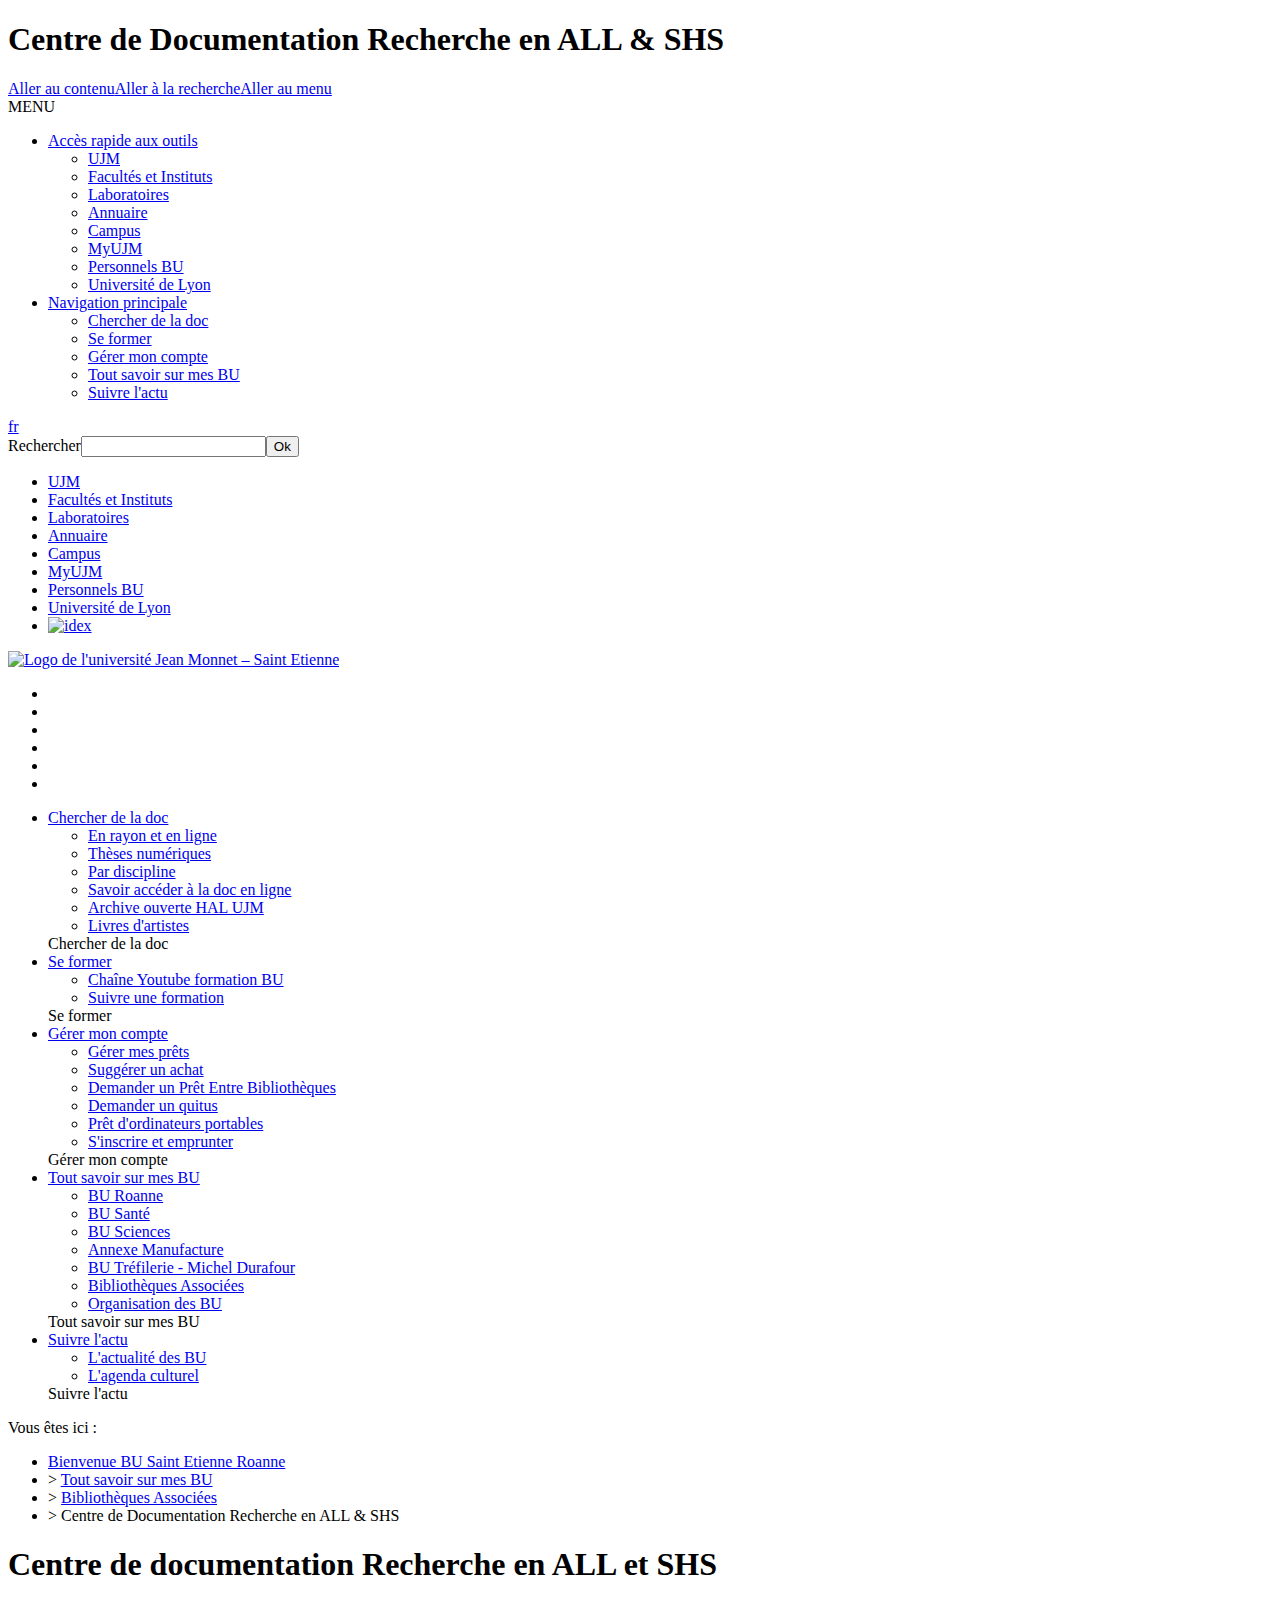
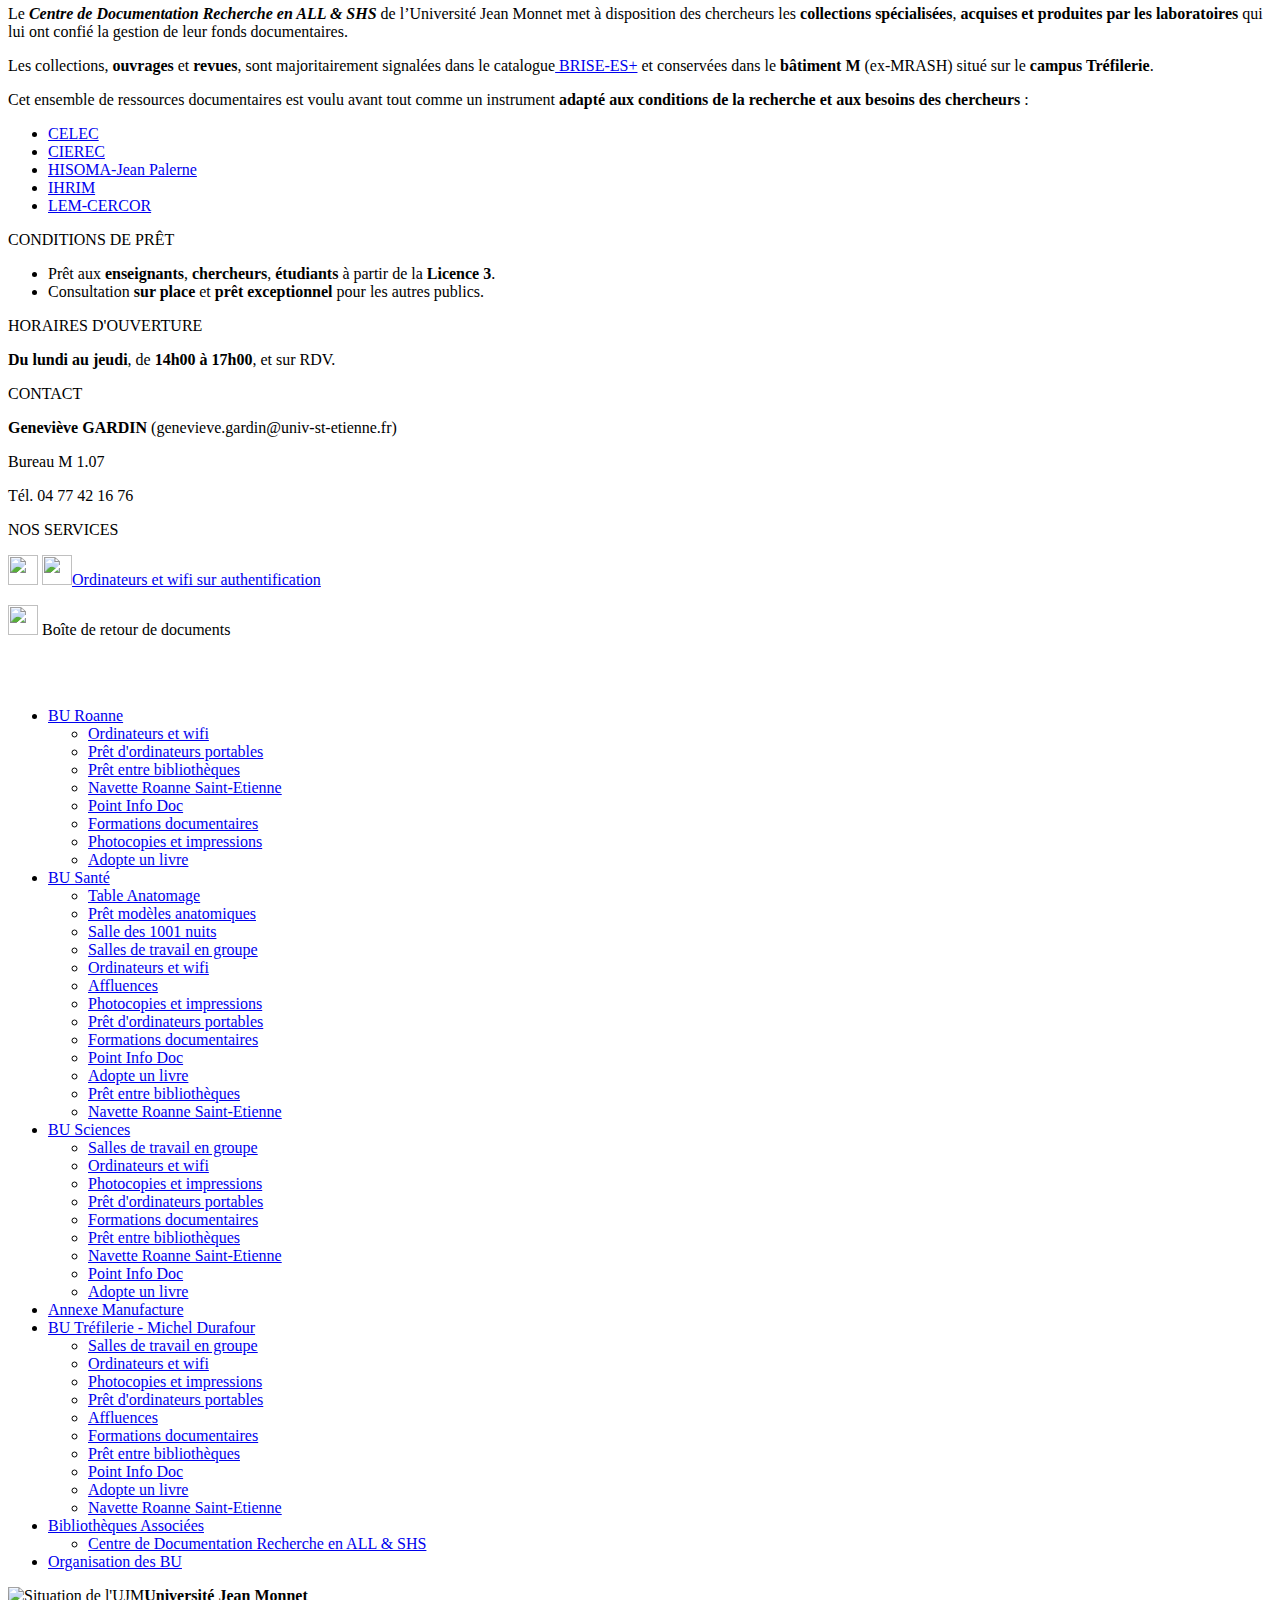
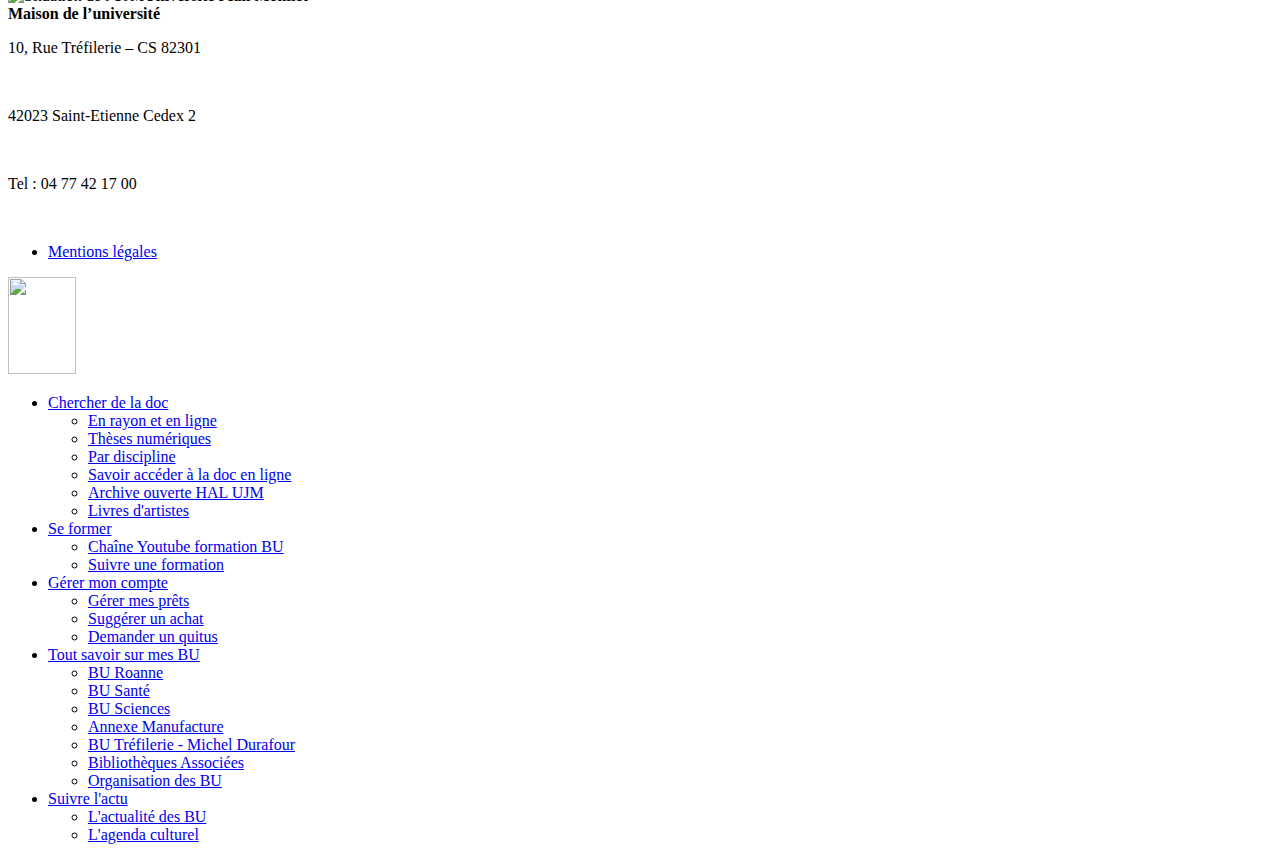
==== projet/DATA/HTML/INFOS-ALL-SHS.html @ ac7e9a43 "ajout repertoire d'extraction des sources HTML" ====
<!DOCTYPE html><html xmlns="http://www.w3.org/1999/xhtml" xml:lang="fr" lang="fr"><head><meta http-equiv="Content-Type" content="text/html; charset=UTF-8" /><meta http-equiv="X-UA-Compatible" content="IE=9" /><meta content="Ametys CMS Open source (http://www.ametys.org)" name="generator" /><link sizes="16x16" href="/skins/bu2017test/resources/img/favicon/favicon-16x16.png" type="image/png" rel="icon" /><link href="/skins/bu2017test/resources/img/favicon/favicon.ico" rel="shortcut icon" /><meta content="IE=9" http-equiv="X-UA-Compatible" /><title>Centre de Documentation Recherche en ALL &amp; SHS  - Universit&eacute; Jean Monnet</title><meta content="Ametys V3" name="author" /><meta content="Ametys V3" name="copyright" /><meta content="fr" name="language" /><meta content="15 days" name="revisit-aftert" /><meta content="width=device-width, initial-scale=1" name="viewport" /><meta content="biblioth&egrave;que universitaire, centre documentation recherche, ALL, SHS, arts, lettres, langues, sciences humaines sociales, CELEC, CIEREC, HISOMA, Jean Palerne, IHRIM, LEM CERCOR" name="subject" /><meta name="DC.subject" content="biblioth&egrave;que universitaire, centre documentation recherche, ALL, SHS, arts, lettres, langues, sciences humaines sociales, CELEC, CIEREC, HISOMA, Jean Palerne, IHRIM, LEM CERCOR" /><meta content="Centre de documentation Recherche en ALL et SHS" name="DC.title" /><meta content="mg79566h#utilisateurs" name="DC.creator" /><meta content="mg79566h#utilisateurs" name="DC.contributor" /><meta content="2019-06-14" name="DC.date" /><meta content="Text" name="DC.type" /><meta content="text/html" name="DC.format" /><meta content="defaultWebContent://46b8426b-6570-4fc9-a2db-ebfe9774d7c8" name="DC.identifier" /><meta content="fr" name="DC.language" /><meta content="fr" name="DC.coverage" /><!----><link href="/_plugins/web/bu2017test/fr/filter/events/rss.xml" title="Flux RSS des actualit&eacute;s du site Ametys, CMS Java Open Source" type="application/rss+xml" rel="alternate" /><link href="/_plugins/web/bu2017test/fr/filter/org.ametys.web.article.RSS/rss.xml" title="Flux RSS des articles du site Ametys, CMS Java Open Source" type="application/rss+xml" rel="alternate" /><!--PIWIK--><noscript><div><img alt="" style="border:0" src="https://piwik.univ-st-etienne.fr/piwik//piwik.php?idsite=67&amp;rec=1" /></div></noscript><link href="/plugins/cms/dublincore/content.rdf?contentId=defaultWebContent://46b8426b-6570-4fc9-a2db-ebfe9774d7c8" rel="meta" /><link type="text/css" rel="stylesheet" href="/_plugins/web/resources-minimized/LTc3MTY2NDYxNw.css" media="screen" /><link type="text/css" rel="stylesheet" href="//fonts.googleapis.com/css?family=Titillium+Web:400,200,200italic,300,300italic,400italic,600,600italic,700,700italic,900" /><link type="text/css" rel="stylesheet" href="/_plugins/web/resources-minimized/LTExODgzMDI4MjI.css" /><link type="text/css" rel="stylesheet" href="/_plugins/web/resources-minimized/LTg5MjQ1Nzc5NQ.css" media="print,handheld,screen" /><script type="text/javascript" src="/_plugins/web/resources-minimized/LTE0MjEwMzA4MzE.js"></script><script type="text/javascript"><!--              	$j = jQuery.noConflict();		// --></script><script type="text/javascript" src="/_plugins/web/resources-minimized/MTI4MTM1MzIxNA.js"></script><script type="text/javascript"><!--                $j(document).ready(function() {                    $j().piroBox_ext({                        piro_speed: 600,                        bg_alpha: 0.5,                        piro_scroll: true,                        prev_label: 'Précédent',                        next_label: 'Suivant',                        close_label: 'Fermer'                    });                });	        // --></script><script type="text/javascript" src="/_plugins/web/resources-minimized/MTkzNzI2NDM0.js"></script><script type="text/javascript"><!--            ametysUser = null;                        // --></script><script type="text/javascript"><!--	       ametysCookieConsentListener = [];	                   		        function ametysCallCookieConsentListener(accept)		        {		            for (var i = 0; i < ametysCookieConsentListener.length; i++)		            {		               ametysCookieConsentListener[i].apply(window, [accept]);		            }		        }		        // --></script><script type="text/javascript" src="/_plugins/web/resources-minimized/LTEyNTY1NzMxODc.js"></script><script type="text/javascript"><!--   					_artStyleUrlCached = "https://scd.univ-st-etienne.fr/skins/bu2017test/resources/";   					contextPath = "";    				// --></script><script type="text/javascript" src="/_plugins/web/resources-minimized/NTU4OTQzMTAz.js"></script><script type="text/javascript"><!--   					var switchMobileDesktopLinkLabel = "Version normale";					var switchMobileMobileLinkLabel = "Version mobile";   				// --></script><script type="text/javascript" src="/_plugins/web/resources-minimized/LTEwNDUwMzYyMw.js"></script><script type="text/javascript"><!--				function waitForWebfonts(fonts, callback) {								    var loadedFonts = 0;				    for(var i = 0, l = fonts.length; i < l; ++i) {				        (function(font) {				            var node = document.createElement('span');				            // Characters that vary significantly among different fonts				            node.innerHTML = 'giItT1WQy@!-/#';				            // Visible - so we can measure it - but not on the screen				            node.style.position      = 'absolute';				            node.style.left          = '-10000px';				            node.style.top           = '-10000px';				            // Large font size makes even subtle changes obvious				            node.style.fontSize      = '300px';				            // Reset any font properties				            node.style.fontFamily    = 'sans-serif';				            node.style.fontVariant   = 'normal';				            node.style.fontStyle     = 'normal';				            node.style.fontWeight    = 'normal';				            node.style.letterSpacing = '0';				            document.body.appendChild(node);								            // Remember width with no applied web font				            var width = node.offsetWidth;								            node.style.fontFamily = font;								            var interval;				            function checkFont() {				                // Compare current width with original width				                if(node && node.offsetWidth != width) {				                    ++loadedFonts;				                    node.parentNode.removeChild(node);				                    node = null;				                }								                // If all fonts have been loaded				                if(loadedFonts >= fonts.length) {				                    if(interval) {				                        clearInterval(interval);				                    }				                    if(loadedFonts == fonts.length) {				                        callback();				                        return true;				                    }				                }				            };								            if(!checkFont()) {				                interval = setInterval(checkFont, 50);				            }				        })(fonts[i]);				    }				};								$j(document).ready(function(){					waitForWebfonts(["Titillium Web"], function() { window.setTimeout("trunkText()", 1); });										trunkText();										$j(document).on("click", function(){						$j("#nav_mobile").hide();					})					$j("#header_top .burger").on("click", function(event){						event.stopPropagation();						$j("#nav_mobile").toggle();					})					$j("#nav_mobile > ul > li").on("click", function(event){						event.stopPropagation();						$j("#nav_mobile > ul > li > ul").removeClass("selected");						$j(event.target).next("ul").addClass("selected")						$j("#nav_mobile > ul > li > ul:not(.selected)").hide();						$j(event.target).next("ul").toggle();					})				});				$j(window).resize(function(){					trunkText();				});				function trunkText()				{					$j(".trunk1").trunk8({lines: 1, fill:"..."});					$j(".trunk2").trunk8({lines: 2, fill:"..."});					$j(".trunk3").trunk8({lines: 3, fill:"..."});					$j(".trunk4").trunk8({lines: 4, fill:"..."});					//$j(".trunk5").trunk8({lines: 5, fill:"..."});					$j(".trunk6").trunk8({lines: 6, fill:"..."});					$j(".trunk8").trunk8({lines: 8, fill:"..."});										$j(".sidebar h2 span.content-title").trunk8({lines: 1, fill:"..."});					$j(".sidebar h2 span.service-title").trunk8({lines: 1, fill:"..."});				}					// --></script><script type="text/javascript" src="/_plugins/web/resources-minimized/LTEyMDMxNjYzODU.js"></script><script type="text/javascript"><!--			$j().ready(function() { $j("#search-field-15542909693454499").placeholder(); });		// --></script><script type="text/javascript"><!--			$j().ready(function() 			{				function parseXML(data) 				{					var results = [];					var branches = $j(data).find('item');					$j(branches).each(function() {					  var text = $j.trim($j(this).text());					  results[results.length] = {'data': [text, text], 'result': text, 'value': text};					});					return results;				}									$j("#search-field-15542909693454499").autocomplete({					source: function(request, response) {								$j.ajax({ url: "/plugins/web/service/search/auto-completion/bu2017test/fr.xml?q=" + request.term, 									  dataType: "xml",									  success: function(xmlResponse) { response(parseXML (xmlResponse)); } });							},					minLength: 2,					delay: 500				});			});		// --></script><script type="text/javascript" src="/_plugins/web/resources-minimized/MTY3MTk4ODQwMQ.js"></script><script type="text/javascript"><!--            $j().ready(function()            {                var hlRegexp = new RegExp('[\?\&]search-keywords=([^\?\&#;]+)', 'i');                var result = hlRegexp.exec(location.search);                if (result != null && result.length > 1)                {                    var keywords = result[1].split(',');                    for (var x = 0; x < keywords.length; x++)                    {                        if (keywords[x] != '')                        {                                                    $j('#ametys-cms-zone-default').highlight($j.trim(keywords[x]));                                                    $j('#ametys-cms-zone-sidebar').highlight($j.trim(keywords[x]));                                                    $j('#ametys-cms-zone-sidebar-inherit').highlight($j.trim(keywords[x]));                                                 }                    }                }            });        // --></script><script type="text/javascript"><!--                                ametysCookieConsentListener.push(function(accept) {                    if (accept)                    {		                var gaProperty = 'UA-142510949-4';		                		                (function(i,s,o,g,r,a,m){i['GoogleAnalyticsObject']=r;i[r]=i[r]||function(){						(i[r].q=i[r].q||[]).push(arguments)},i[r].l=1*new Date();a=s.createElement(o),						m=s.getElementsByTagName(o)[0];a.async=1;a.src=g;m.parentNode.insertBefore(a,m)						})(window,document,'script','//www.google-analytics.com/analytics.js','ga');												ga('create', gaProperty, 'auto');						ga('send', 'pageview');                    }                    else                    {                        // Delete Google Analytics cookies                            var cookieNames = ["__utma","__utmb","__utmc","__utmt","__utmv","__utmz","_ga","_gat"];                        for (var i=0; i<cookieNames.length; i++)                        {                            $j.removeCookie(cookieNames[i], { path: '' || '/'});                        }                    }                });            // --></script><script type="text/javascript"><!--			      var _paq = _paq || [];			      			      ametysCookieConsentListener.push(function(accept) {                    if (accept)                    {                        _paq.push(["setDocumentTitle", document.domain + "/" + document.title]);                        _paq.push(['setConsentGiven']);	                  (function() {	                    var u=(("https:" == document.location.protocol) ? "https://" : "http://") + "piwik.univ-st-etienne.fr/piwik//";	                    _paq.push(["setTrackerUrl", u+"piwik.php"]);	                    	                    var searchTracking = false;	                    	                        var searchKeyword = "";	                        if (searchKeyword != '')	                        {	                            // Internal search tracking on a search result page	                            _paq.push(["trackSiteSearch", searchKeyword, false, false]);	                            searchTracking = true;	                        }	                    	                    	                    if (!searchTracking)	                    {	                        _paq.push(["trackPageView"]);	                    }	                    _paq.push(["enableLinkTracking"]);	                    _paq.push(["setSiteId", "67"]);	                    var d=document, g=d.createElement("script"), s=d.getElementsByTagName("script")[0]; g.type="text/javascript";	                    g.defer=true; g.async=true; g.src=u+"piwik.js"; s.parentNode.insertBefore(g,s);	                  })();	                    }	                    else	                    {	                        _paq.push(['forgetConsentGiven']);	                    }	                });			      			// --></script></head><body><h1 class="hidden-L">Centre de Documentation Recherche en ALL &amp; SHS </h1><div class="art-page-wai-links" id="art-page-wai-links"><a href="#content">Aller au contenu</a><a href="#search">Aller &agrave; la recherche</a><a href="#menu">Aller au menu</a></div><div id="header"><div id="header_top"><div class="container"><div class="burger visible-xs visible-sm">MENU<div id="nav_mobile"><ul><li class="picto-acces-rapide"><a href="#">Acc&egrave;s rapide aux outils</a><ul><li><a href="/fr/liens-haut-de-page/ujm.html" class="bold">UJM</a></li><li><a href="/fr/liens-haut-de-page/facultes-et-instituts.html" class="bold">Facult&eacute;s et Instituts</a></li><li><a href="/fr/liens-haut-de-page/laboratoires.html" class="bold">Laboratoires</a></li><li><a href="/fr/liens-haut-de-page/annuaire.html" class="bold">Annuaire</a></li><li><a href="/fr/liens-haut-de-page/campus.html" class="bold">Campus</a></li><li><a href="/fr/liens-haut-de-page/myujm.html" class="bold">MyUJM</a></li><li><a href="/fr/liens-haut-de-page/personnels-bu.html" class="bold">Personnels BU</a></li><li><a href="/fr/liens-haut-de-page/universite-de-lyon.html" class="bold">Universit&eacute; de Lyon</a></li></ul></li><li class="picto-nav hidden-sm"><a href="#">Navigation principale</a><ul class="art-hmenu"><li class=""><a href="/fr/chercher-de-la-doc.html">Chercher de la doc</a></li><li class=""><a href="/fr/se-former.html">Se former</a></li><li class=""><a href="/fr/gerer-mon-compte.html">G&eacute;rer mon compte</a></li><li class="active" title="(Rubrique active)"><a href="/fr/tout-savoir-sur-mes-bu.html">Tout savoir sur mes BU</a></li><li class=""><a href="/fr/suivre-l-actu.html">Suivre l&#039;actu</a></li></ul></li></ul></div></div><div class="selecteur_langues"><a href="/fr/index.html">fr</a></div><div class="search"><a name="search"></a><form method="post" action="/fr/rechercher.html" class="art-hmenu-form"><div><label class="hidden-L" for="search-field-15542909693454499">Rechercher</label><input title="Saisissez le mots-clefs pour lancer la recherche" id="search-field-15542909693454499" name="textfield" class="input-text" type="text" /><script type="text/javascript"><!--		    			$j('#search-field-15542909693454499').attr('placeholder', "Rechercher");		    		// --></script><input name="submit-form" type="hidden" /><input class="picto-loupe" value="Ok" name="" type="submit" /></div></form></div><div class="direct-access visible-md visible-lg"><ul><li><a href="/fr/liens-haut-de-page/ujm.html" class="bold">UJM</a></li><li><a href="/fr/liens-haut-de-page/facultes-et-instituts.html" class="bold">Facult&eacute;s et Instituts</a></li><li><a href="/fr/liens-haut-de-page/laboratoires.html" class="bold">Laboratoires</a></li><li><a href="/fr/liens-haut-de-page/annuaire.html" class="bold">Annuaire</a></li><li><a href="/fr/liens-haut-de-page/campus.html" class="bold">Campus</a></li><li><a href="/fr/liens-haut-de-page/myujm.html" class="bold">MyUJM</a></li><li><a href="/fr/liens-haut-de-page/personnels-bu.html" class="bold">Personnels BU</a></li><li><a href="/fr/liens-haut-de-page/universite-de-lyon.html" class="bold">Universit&eacute; de Lyon</a></li><li><a href="https://idexlyon.universite-lyon.fr/" target="_blank"><img src="/skins/bu2017test/resources/img/idex.png" alt="idex" id="idex" /></a></li></ul></div></div></div><div class="header_bottom hidden-xs"><div class="container"><a id="logo2" title="" href="/fr/index.html"><img height="89" width="179" alt="Logo de l&#039;université Jean Monnet &ndash; Saint Etienne" src="/skins/bu2017test/resources//img/logo.png" /></a><ul id="social"><li><a target="_blank" class="picto_facebook" title="Facebook" href="/fr/reseaux-sociaux/facebook.html"></a></li><li><a target="_blank" class="picto_twitter" title="Twitter" href="/fr/reseaux-sociaux/twitter.html"></a></li><li><a target="_blank" class="picto_youtube" title="YouTube" href="/fr/reseaux-sociaux/youtube.html"></a></li><li><a target="_blank" class="picto_instagram" title="Instagram" href="/fr/reseaux-sociaux/instagram.html"></a></li><li><a target="_blank" class="picto_blogbuster" title="Blogbuster" href="/fr/reseaux-sociaux/blogbuster.html"></a></li><li><a target="_blank" class="picto_contact" title="Contact" href="/fr/reseaux-sociaux/contacts.html"></a></li></ul><div class="nav menu-classique" id="ent-nav"><ul class="art-hmenu"><li class=""><a href="/fr/chercher-de-la-doc.html">Chercher de la doc</a><div class="submenu"><ul class="first-column"><li><a href="/fr/chercher-de-la-doc/en-rayon-et-en-ligne.html">En rayon et en ligne</a></li><li><a href="/fr/chercher-de-la-doc/theses-numeriques-1.html">Th&egrave;ses num&eacute;riques</a></li><li><a href="/fr/chercher-de-la-doc/par-discipline-2.html">Par discipline</a></li></ul><ul><li><a href="/fr/chercher-de-la-doc/savoir-acceder-a-la-doc-en-ligne.html">Savoir acc&eacute;der &agrave; la doc en ligne</a></li><li><a href="/fr/chercher-de-la-doc/archive-ouverte-hal-ujm.html">Archive ouverte HAL UJM</a></li><li><a href="/fr/chercher-de-la-doc/livres-d-artistes.html">Livres d&#039;artistes</a></li></ul><span>Chercher de la doc</span></div></li><li class=""><a href="/fr/se-former.html">Se former</a><div class="submenu"><ul class="first-column"><li><a href="/fr/se-former/chaine-youtube-formation-bu.html">Cha&icirc;ne Youtube formation BU</a></li></ul><ul><li><a href="/fr/se-former/suivre-une-formation.html">Suivre une formation</a></li></ul><span>Se former</span></div></li><li class=""><a href="/fr/gerer-mon-compte.html">G&eacute;rer mon compte</a><div class="submenu"><ul class="first-column"><li><a href="/fr/gerer-mon-compte/gerer-mes-prets-1.html">G&eacute;rer mes pr&ecirc;ts</a></li><li><a href="/fr/gerer-mon-compte/suggerer-un-achat.html">Sugg&eacute;rer un achat</a></li><li><a href="/fr/gerer-mon-compte/demander-un-pret-entre-bibliotheques.html">Demander un Pr&ecirc;t Entre Biblioth&egrave;ques</a></li></ul><ul><li><a href="/fr/gerer-mon-compte/demander-un-quitus.html">Demander un quitus</a></li><li><a href="/fr/gerer-mon-compte/pret-d-ordinateurs-portables.html">Pr&ecirc;t d&#039;ordinateurs portables</a></li><li><a href="/fr/gerer-mon-compte/s-inscrire-et-emprunter.html">S&#039;inscrire et emprunter</a></li></ul><span>G&eacute;rer mon compte</span></div></li><li class="active" title="(Rubrique active)"><a href="/fr/tout-savoir-sur-mes-bu.html">Tout savoir sur mes BU</a><div class="submenu"><ul class="first-column"><li><a href="/fr/tout-savoir-sur-mes-bu/bu-roanne.html">BU Roanne</a></li><li><a href="/fr/tout-savoir-sur-mes-bu/bu-sante.html">BU Sant&eacute;</a></li><li><a href="/fr/tout-savoir-sur-mes-bu/bu-sciences.html">BU Sciences</a></li><li><a href="/fr/tout-savoir-sur-mes-bu/annexe-manufacture.html">Annexe Manufacture</a></li></ul><ul><li><a href="/fr/tout-savoir-sur-mes-bu/bu-trefilerie.html">BU Tr&eacute;filerie - Michel Durafour</a></li><li><a href="/fr/tout-savoir-sur-mes-bu/bibliotheques-associees.html">Biblioth&egrave;ques Associ&eacute;es</a></li><li><a href="/fr/tout-savoir-sur-mes-bu/organisation-des-bu.html">Organisation des BU</a></li></ul><span>Tout savoir sur mes BU</span></div></li><li class=""><a href="/fr/suivre-l-actu.html">Suivre l&#039;actu</a><div class="submenu"><ul class="first-column"><li><a href="/fr/suivre-l-actu/l-actualite-des-bu.html">L&#039;actualit&eacute; des BU</a></li></ul><ul><li><a href="/fr/suivre-l-actu/l-agenda-culturel.html">L&#039;agenda culturel</a></li></ul><span>Suivre l&#039;actu</span></div></li></ul></div></div></div></div><div id="main-content"><div class="container"><div class="breadcrumb"><a name="breadcrumb"></a><span class="breadcrumb-header -invisible">Vous &ecirc;tes ici :</span><ul><li class="first" itemscope="itemscope" itemtype="http://data-vocabulary.org/Breadcrumb"><a href="/fr/index.html" itemprop="url"><span itemprop="title">Bienvenue BU Saint Etienne Roanne</span></a></li><li itemscope="itemscope" itemtype="http://data-vocabulary.org/Breadcrumb"> &gt; <a class="home" href="/fr/tout-savoir-sur-mes-bu.html" itemprop="url"><span itemprop="title">Tout savoir sur mes BU</span></a></li><li itemscope="itemscope" itemtype="http://data-vocabulary.org/Breadcrumb"> &gt; <a class="home" href="/fr/tout-savoir-sur-mes-bu/bibliotheques-associees.html" itemprop="url"><span itemprop="title">Biblioth&egrave;ques Associ&eacute;es</span></a></li><li itemscope="itemscope" itemtype="http://data-vocabulary.org/Breadcrumb" class="current"> &gt; <span itemprop="title">Centre de Documentation Recherche en ALL &amp; SHS </span></li></ul></div><div class="clearfix"><div class="central-column"><div id="ametys-cms-zone-default"><div data-ametys-zone-level="1" id="ametys-cms-zone-default-item-N10078" class="first last"><div class="ametys-cms-content news view-main wrapper"><h1 class="art-postheader"><span class="content-title summary">Centre de documentation Recherche en ALL et SHS</span></h1><div class="content-richtext-start"><!--empty--></div><p>Le <strong><em>Centre de Documentation Recherche en ALL &amp; SHS</em></strong> de l&rsquo;Universit&eacute; Jean Monnet met &agrave; disposition des chercheurs les <strong>collections sp&eacute;cialis&eacute;es</strong>, <strong>acquises et produites par les laboratoires</strong> qui lui ont confi&eacute; la gestion de leur fonds documentaires.</p><p>Les collections, <strong>ouvrages</strong> et <strong>revues</strong>, sont majoritairement signal&eacute;es dans le catalogue<a href="https://catalogue-brisees.univ-st-etienne.fr/accueil.html" class="external" target="_blank"> BRISE-ES+</a> et conserv&eacute;es dans le <strong>b&acirc;timent M</strong> (ex-MRASH) situ&eacute; sur le <strong>campus Tr&eacute;filerie</strong>.</p><p>Cet ensemble de ressources documentaires est voulu avant tout comme un instrument <strong>adapt&eacute; aux conditions de la recherche</strong> <strong>et aux besoins des chercheurs</strong>&nbsp;:</p><ul class="disc"><li><a href="https://www.univ-st-etienne.fr/fr/celec/presentation-1/centre-de-documentation.html" class="external">CELEC</a></li><li><a href="https://www.univ-st-etienne.fr/fr/cierec.html" class="external" target="_blank">CIEREC</a></li><li><a href="https://www.univ-st-etienne.fr/fr/hisoma/bibliotheque.html" class="external" target="_blank">HISOMA-Jean Palerne</a></li><li><a href="https://www.univ-st-etienne.fr/fr/ihrim/bibliotheque.html" class="external" target="_blank">IHRIM</a></li><li><a href="https://www.univ-st-etienne.fr/fr/lem-cercor/ressources-documentaires/bibliotheque.html" class="external" target="_blank">LEM-CERCOR</a></li></ul><p class="margin-color">CONDITIONS DE PR&Ecirc;T</p><ul class="disc"><li>Pr&ecirc;t aux <strong>enseignants</strong>, <strong>chercheurs</strong>, <strong>&eacute;tudiants</strong> &agrave; partir de la <strong>Licence 3</strong>.</li><li>Consultation <strong>sur place</strong> et <strong>pr&ecirc;t exceptionnel</strong> pour les autres publics.</li></ul><p class="margin-color">HORAIRES D&#039;OUVERTURE</p><p><strong>Du</strong> <strong>lundi au jeudi</strong>, de <strong>14h00 &agrave; 17h00</strong>, et sur RDV.</p><p class="margin-color">CONTACT</p><p style="text-align:left;"><a id="M025959598560528208" class="mailto"><strong>Genevi&egrave;ve GARDIN</strong> <span id="M6071042976058895"> (genevieve.gardin<span style="position: absolute; left: -1000px; top: -1000px;"> </span>@<span style="position: absolute; left: -1000px; top: -1000px;"> </span>univ-st-etienne.fr)</span></a><script type="text/javascript"><!--	    	    	var a = document.createElement('a');	    	var div = document.getElementById('M025959598560528208');	    	div.parentNode.insertBefore(a, div);	    		    	while (div.childNodes.length > 1)	    	{	    		a.appendChild(div.childNodes[0]);	    	}	    		    	div.parentNode.removeChild(div);	    				var M17405232493797562="genevieve.gardin";			M17405232493797562 +="@";			M17405232493797562 +="univ-st-etienne.fr";												a.setAttribute('href', 'mailto:' + M17405232493797562);							a.setAttribute('class', 'mailto');						// --></script></p><p style="text-align:left;">Bureau M 1.07</p><p style="text-align:left;">T&eacute;l. 04 77 42 16 76</p><p class="margin-color" style="text-align:left;">NOS SERVICES</p><p style="text-align:left;"><span class="image-wrapper simple" style="display: inline-block; text-align: center"><img src="/_contents-images/ametys-internal%253Asites/bu2017test/ametys-internal%253Acontents/centre-de-documentation-recherche-en-all-shs-article/_metadata/content/_data/ordi.jpg_30x30.jpg_30x30" alt="" width="30" height="30" /></span> <span class="image-wrapper simple" style="display: inline-block; text-align: center"><img src="/_contents-images/ametys-internal%253Asites/bu2017test/ametys-internal%253Acontents/centre-de-documentation-recherche-en-all-shs-article/_metadata/content/_data/wifi.jpg_30x30.jpg_30x30" alt="" width="30" height="30" /></span><a href="/fr/tout-savoir-sur-mes-bu/bu-trefilerie/ordinateurs-et-wifi.html" class="simple">Ordinateurs et wifi sur authentification</a></p><p style="text-align:left;"><span class="image-wrapper simple" style="display: inline-block; text-align: center"><img src="/_contents-images/ametys-internal%253Asites/bu2017test/ametys-internal%253Acontents/centre-de-documentation-recherche-en-all-shs-article/_metadata/content/_data/Picto_boiteretour30x30.jpg_30x30" alt="" width="30" height="30" /></span> Bo&icirc;te de retour de documents</p><div class="content-richtext-end"><!--empty--></div><div class="clear-B"><!--empty--></div><div align="right" id="art_sharethis"><script type="text/javascript"><!--			var switchTo5x=true; // Multi Post			$j(document).ready(function() 			{				var baseUrl = document.location.protocol == 'https:' ? 'https://ws.' : 'http://w.';				$j.getScript(baseUrl + "sharethis.com/button/buttons.js", function(data, textStatus) {stLight.options({publisher:'7fcfec1e-16ef-41a0-8902-67b9f511c6ba'}); });			});		// --></script><script type="text/javascript"><!--document.write("<span class='st_twitter'></span>");document.write("<span class='st_facebook'></span>");document.write("<span class='st_linkedin'></span>");document.write("<span class='st_googleplus'></span>");document.write("<span class='st_pinterest'></span>");document.write("<span class='st_email'></span>");document.write("<span class='st_sharethis'></span>");// --></script></div><br /><br /></div></div></div></div><div class="sidebar"><div class="vertical-menu"><a name="vertical-menu"></a><ul class="art-"><li><a href="/fr/tout-savoir-sur-mes-bu/bu-roanne.html"><span class="trunk1">BU Roanne</span></a><ul><li><a href="/fr/tout-savoir-sur-mes-bu/bu-roanne/ordinateurs-et-wifi.html">Ordinateurs et wifi</a></li><li><a href="/fr/tout-savoir-sur-mes-bu/bu-roanne/pret-d-ordinateurs-portables.html">Pr&ecirc;t d&#039;ordinateurs portables</a></li><li><a href="/fr/tout-savoir-sur-mes-bu/bu-roanne/pret-entre-bibliotheques.html">Pr&ecirc;t entre biblioth&egrave;ques</a></li><li><a href="/fr/tout-savoir-sur-mes-bu/bu-roanne/navette-roanne-saint-etienne.html">Navette Roanne Saint-Etienne</a></li><li><a href="/fr/tout-savoir-sur-mes-bu/bu-roanne/point-info-doc.html">Point Info Doc</a></li><li><a href="/fr/tout-savoir-sur-mes-bu/bu-roanne/formations-documentaires.html">Formations documentaires</a></li><li><a href="/fr/tout-savoir-sur-mes-bu/bu-roanne/photocopies-et-impressions.html">Photocopies et impressions</a></li><li><a href="/fr/tout-savoir-sur-mes-bu/bu-roanne/adopte-un-livre.html">Adopte un livre</a></li></ul></li><li><a href="/fr/tout-savoir-sur-mes-bu/bu-sante.html"><span class="trunk1">BU Sant&eacute;</span></a><ul><li><a href="/fr/tout-savoir-sur-mes-bu/bu-sante/table-anatomage.html">Table Anatomage</a></li><li><a href="/fr/tout-savoir-sur-mes-bu/bu-sante/pret-modeles-anatomiques.html">Pr&ecirc;t mod&egrave;les anatomiques</a></li><li><a href="/fr/tout-savoir-sur-mes-bu/bu-sante/salle-des-1001-nuits.html">Salle des 1001 nuits</a></li><li><a href="/fr/tout-savoir-sur-mes-bu/bu-sante/salles-de-travail-en-groupe-bu-sante.html">Salles de travail en groupe</a></li><li><a href="/fr/tout-savoir-sur-mes-bu/bu-sante/ordinateurs-et-wifi.html">Ordinateurs et wifi</a></li><li><a href="/fr/tout-savoir-sur-mes-bu/bu-sante/affluences.html">Affluences</a></li><li><a href="/fr/tout-savoir-sur-mes-bu/bu-sante/photocopies-et-impressions.html">Photocopies et impressions</a></li><li><a href="/fr/tout-savoir-sur-mes-bu/bu-sante/pret-d-ordinateurs-portables.html">Pr&ecirc;t d&#039;ordinateurs portables</a></li><li><a href="/fr/tout-savoir-sur-mes-bu/bu-sante/formations-documentaires.html">Formations documentaires</a></li><li><a href="/fr/tout-savoir-sur-mes-bu/bu-sante/point-info-doc.html">Point Info Doc</a></li><li><a href="/fr/tout-savoir-sur-mes-bu/bu-sante/adopte-un-livre.html">Adopte un livre</a></li><li><a href="/fr/tout-savoir-sur-mes-bu/bu-sante/pret-entre-bibliotheques.html">Pr&ecirc;t entre biblioth&egrave;ques</a></li><li><a href="/fr/tout-savoir-sur-mes-bu/bu-sante/navette-roanne-saint-etienne.html">Navette Roanne Saint-Etienne</a></li></ul></li><li><a href="/fr/tout-savoir-sur-mes-bu/bu-sciences.html"><span class="trunk1">BU Sciences</span></a><ul><li><a href="/fr/tout-savoir-sur-mes-bu/bu-sciences/salles-de-travail-en-groupe-bu-sciences.html">Salles de travail en groupe</a></li><li><a href="/fr/tout-savoir-sur-mes-bu/bu-sciences/ordinateurs-et-wifi.html">Ordinateurs et wifi</a></li><li><a href="/fr/tout-savoir-sur-mes-bu/bu-sciences/photocopies-et-impressions.html">Photocopies et impressions</a></li><li><a href="/fr/tout-savoir-sur-mes-bu/bu-sciences/pret-d-ordinateurs-portables.html">Pr&ecirc;t d&#039;ordinateurs portables</a></li><li><a href="/fr/tout-savoir-sur-mes-bu/bu-sciences/formations-documentaires.html">Formations documentaires</a></li><li><a href="/fr/tout-savoir-sur-mes-bu/bu-sciences/pret-entre-bibliotheques.html">Pr&ecirc;t entre biblioth&egrave;ques</a></li><li><a href="/fr/tout-savoir-sur-mes-bu/bu-sciences/navette-roanne-saint-etienne.html">Navette Roanne Saint-Etienne</a></li><li><a href="/fr/tout-savoir-sur-mes-bu/bu-sciences/point-info-doc.html">Point Info Doc</a></li><li><a href="/fr/tout-savoir-sur-mes-bu/bu-sciences/adopte-un-livre.html">Adopte un livre</a></li></ul></li><li><a href="/fr/tout-savoir-sur-mes-bu/annexe-manufacture.html"><span class="trunk1">Annexe Manufacture</span></a></li><li><a href="/fr/tout-savoir-sur-mes-bu/bu-trefilerie.html"><span class="trunk1">BU Tr&eacute;filerie - Michel Durafour</span></a><ul><li><a href="/fr/tout-savoir-sur-mes-bu/bu-trefilerie/salles-de-travail-en-groupe.html">Salles de travail en groupe</a></li><li><a href="/fr/tout-savoir-sur-mes-bu/bu-trefilerie/ordinateurs-et-wifi.html">Ordinateurs et wifi</a></li><li><a href="/fr/tout-savoir-sur-mes-bu/bu-trefilerie/photocopies-et-impressions.html">Photocopies et impressions</a></li><li><a href="/fr/tout-savoir-sur-mes-bu/bu-trefilerie/pret-d-ordinateurs-portables.html">Pr&ecirc;t d&#039;ordinateurs portables</a></li><li><a href="/fr/tout-savoir-sur-mes-bu/bu-trefilerie/affluences.html">Affluences</a></li><li><a href="/fr/tout-savoir-sur-mes-bu/bu-trefilerie/formations-documentaires.html">Formations documentaires</a></li><li><a href="/fr/tout-savoir-sur-mes-bu/bu-trefilerie/pret-entre-bibliotheques.html">Pr&ecirc;t entre biblioth&egrave;ques</a></li><li><a href="/fr/tout-savoir-sur-mes-bu/bu-trefilerie/point-info-doc.html">Point Info Doc</a></li><li><a href="/fr/tout-savoir-sur-mes-bu/bu-trefilerie/adopte-un-livre.html">Adopte un livre</a></li><li><a href="/fr/tout-savoir-sur-mes-bu/bu-trefilerie/navette-roanne-saint-etienne.html">Navette Roanne Saint-Etienne</a></li></ul></li><li class="active"><a href="/fr/tout-savoir-sur-mes-bu/bibliotheques-associees.html" class="active" title="(Rubrique active)"><span class="trunk1">Biblioth&egrave;ques Associ&eacute;es</span></a><ul class="active"><li><a href="/fr/tout-savoir-sur-mes-bu/bibliotheques-associees/centre-de-documentation-recherche-en-all-shs.html" class="active">Centre de Documentation Recherche en ALL &amp; SHS </a></li></ul></li><li><a href="/fr/tout-savoir-sur-mes-bu/organisation-des-bu.html"><span class="trunk1">Organisation des BU</span></a></li></ul><div id="ametys-cms-zone-sidebar-inherit"></div><div id="ametys-cms-zone-sidebar"></div></div></div></div></div></div><div class="footer container"><div class="bg_orange"><div class="row"><div class="contact col-sm-5 col-md-12"><p><img alt="Situation de l&#039;UJM" src="/skins/bu2017test/resources/img/carte.png" /><strong>Université Jean Monnet<br />Maison de l&rsquo;université</strong><p>10, Rue Tréfilerie &ndash; CS 82301</p><br /><p>42023 Saint-Etienne Cedex 2</p><br /><p>Tel : 04 77 42 17 00</p><br /></p></div><div class="footer-links col-sm-2 col-md-12"><ul><li><a href="/fr/liens-de-bas-de-page/mentions-legales.html">Mentions l&eacute;gales</a></li></ul></div><div class="logo col-sm-2 col-md-12"><a href="https://www.univ-st-etienne.fr"><img height="97" width="68" alt="" src="/skins/bu2017test/resources/img/logo_footer_ujm.png" /></a></div></div></div><div class="footer-menu visible-md visible-lg footer-menu-img"><a name="menu"></a><ul class="art-hmenu"><li><a href="/fr/chercher-de-la-doc.html">Chercher de la doc</a><ul><li><a href="/fr/chercher-de-la-doc/en-rayon-et-en-ligne.html">En rayon et en ligne</a></li><li><a href="/fr/chercher-de-la-doc/theses-numeriques-1.html">Th&egrave;ses num&eacute;riques</a></li><li><a href="/fr/chercher-de-la-doc/par-discipline-2.html">Par discipline</a></li><li><a href="/fr/chercher-de-la-doc/savoir-acceder-a-la-doc-en-ligne.html">Savoir acc&eacute;der &agrave; la doc en ligne</a></li><li><a href="/fr/chercher-de-la-doc/archive-ouverte-hal-ujm.html">Archive ouverte HAL UJM</a></li><li><a href="/fr/chercher-de-la-doc/livres-d-artistes.html">Livres d&#039;artistes</a></li></ul></li><li><a href="/fr/se-former.html">Se former</a><ul><li><a href="/fr/se-former/chaine-youtube-formation-bu.html">Cha&icirc;ne Youtube formation BU</a></li><li><a href="/fr/se-former/suivre-une-formation.html">Suivre une formation</a></li></ul></li><li><a href="/fr/gerer-mon-compte.html">G&eacute;rer mon compte</a><ul><li><a href="/fr/gerer-mon-compte/gerer-mes-prets-1.html">G&eacute;rer mes pr&ecirc;ts</a></li><li><a href="/fr/gerer-mon-compte/suggerer-un-achat.html">Sugg&eacute;rer un achat</a></li><li><a href="/fr/gerer-mon-compte/demander-un-quitus.html">Demander un quitus</a></li></ul></li><li class="active" title="(Rubrique active)"><a href="/fr/tout-savoir-sur-mes-bu.html">Tout savoir sur mes BU</a><ul><li><a href="/fr/tout-savoir-sur-mes-bu/bu-roanne.html">BU Roanne</a></li><li><a href="/fr/tout-savoir-sur-mes-bu/bu-sante.html">BU Sant&eacute;</a></li><li><a href="/fr/tout-savoir-sur-mes-bu/bu-sciences.html">BU Sciences</a></li><li><a href="/fr/tout-savoir-sur-mes-bu/annexe-manufacture.html">Annexe Manufacture</a></li><li><a href="/fr/tout-savoir-sur-mes-bu/bu-trefilerie.html">BU Tr&eacute;filerie - Michel Durafour</a></li><li><a href="/fr/tout-savoir-sur-mes-bu/bibliotheques-associees.html">Biblioth&egrave;ques Associ&eacute;es</a></li><li><a href="/fr/tout-savoir-sur-mes-bu/organisation-des-bu.html">Organisation des BU</a></li></ul></li><li><a href="/fr/suivre-l-actu.html">Suivre l&#039;actu</a><ul><li><a href="/fr/suivre-l-actu/l-actualite-des-bu.html">L&#039;actualit&eacute; des BU</a></li><li><a href="/fr/suivre-l-actu/l-agenda-culturel.html">L&#039;agenda culturel</a></li></ul></li></ul></div></div><script type="text/javascript"><!--	                   ametysCallCookieConsentListener(true);	               // --></script></body></html>
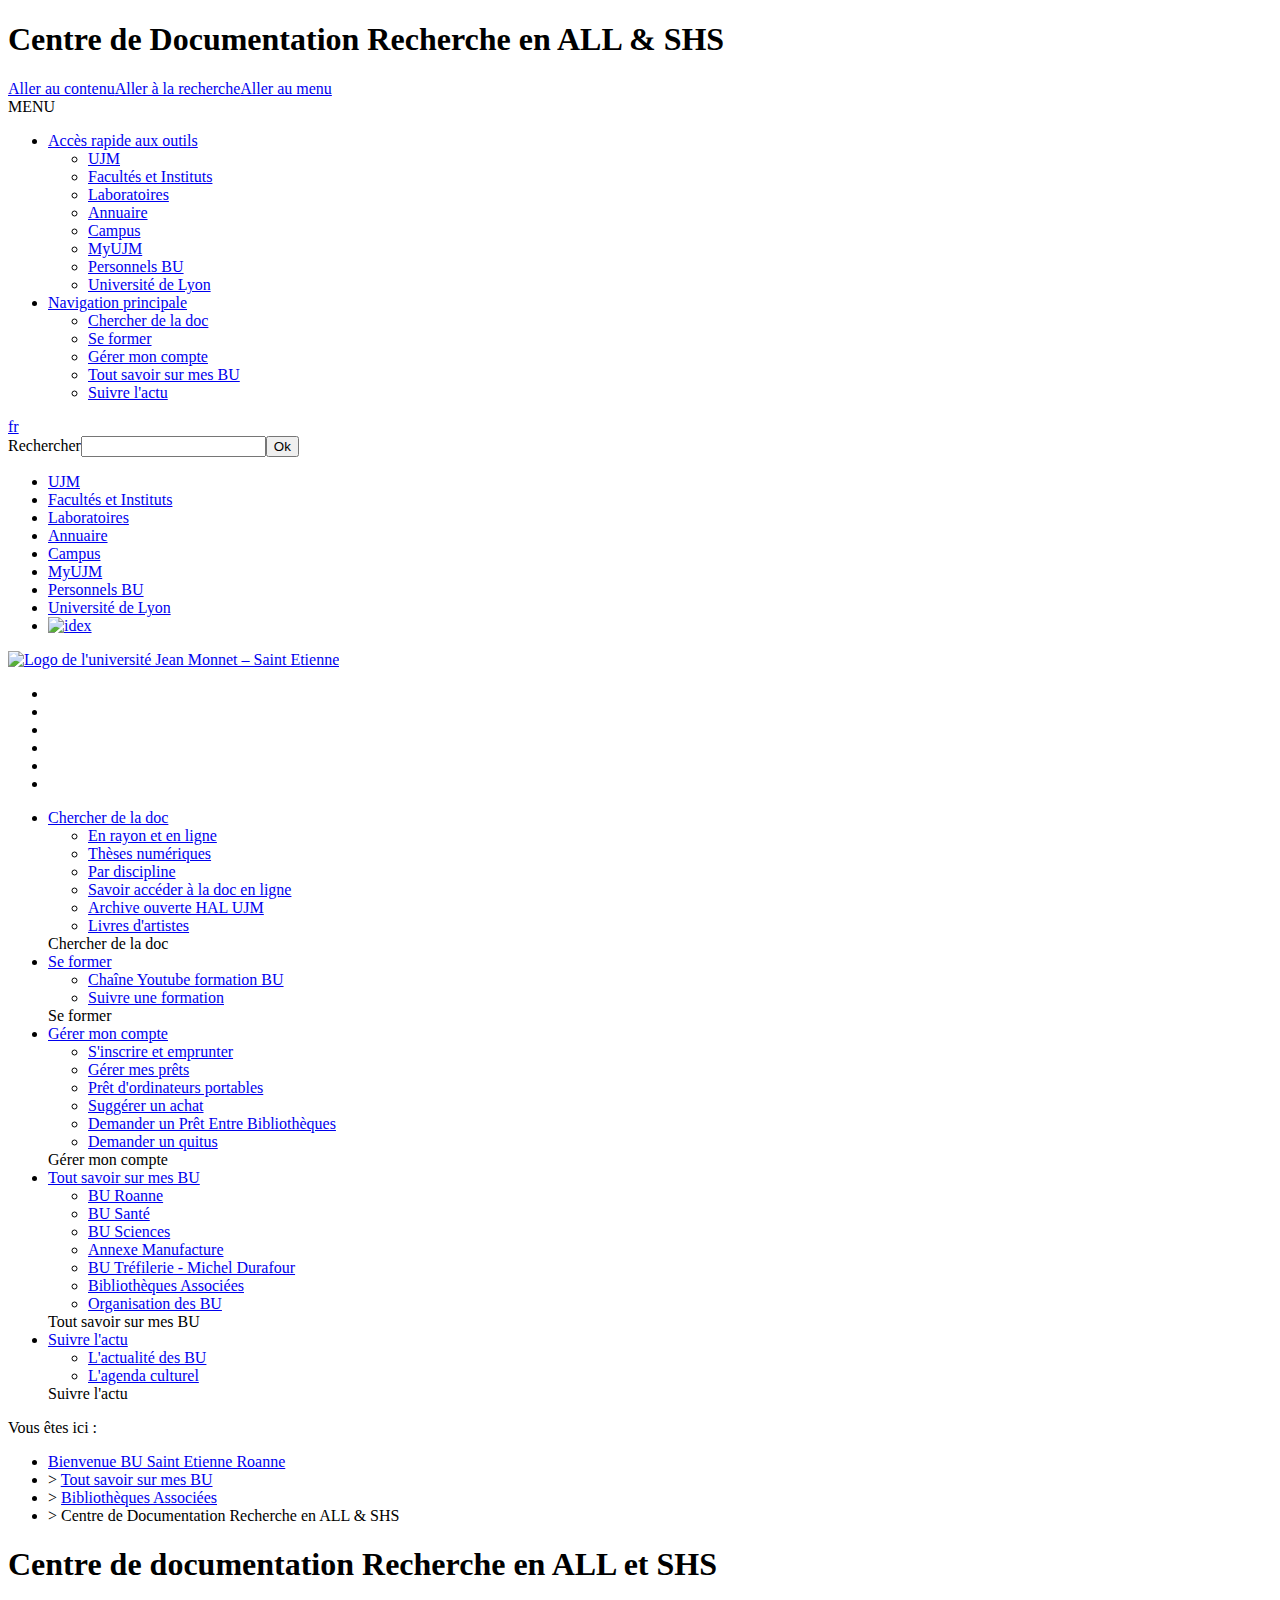
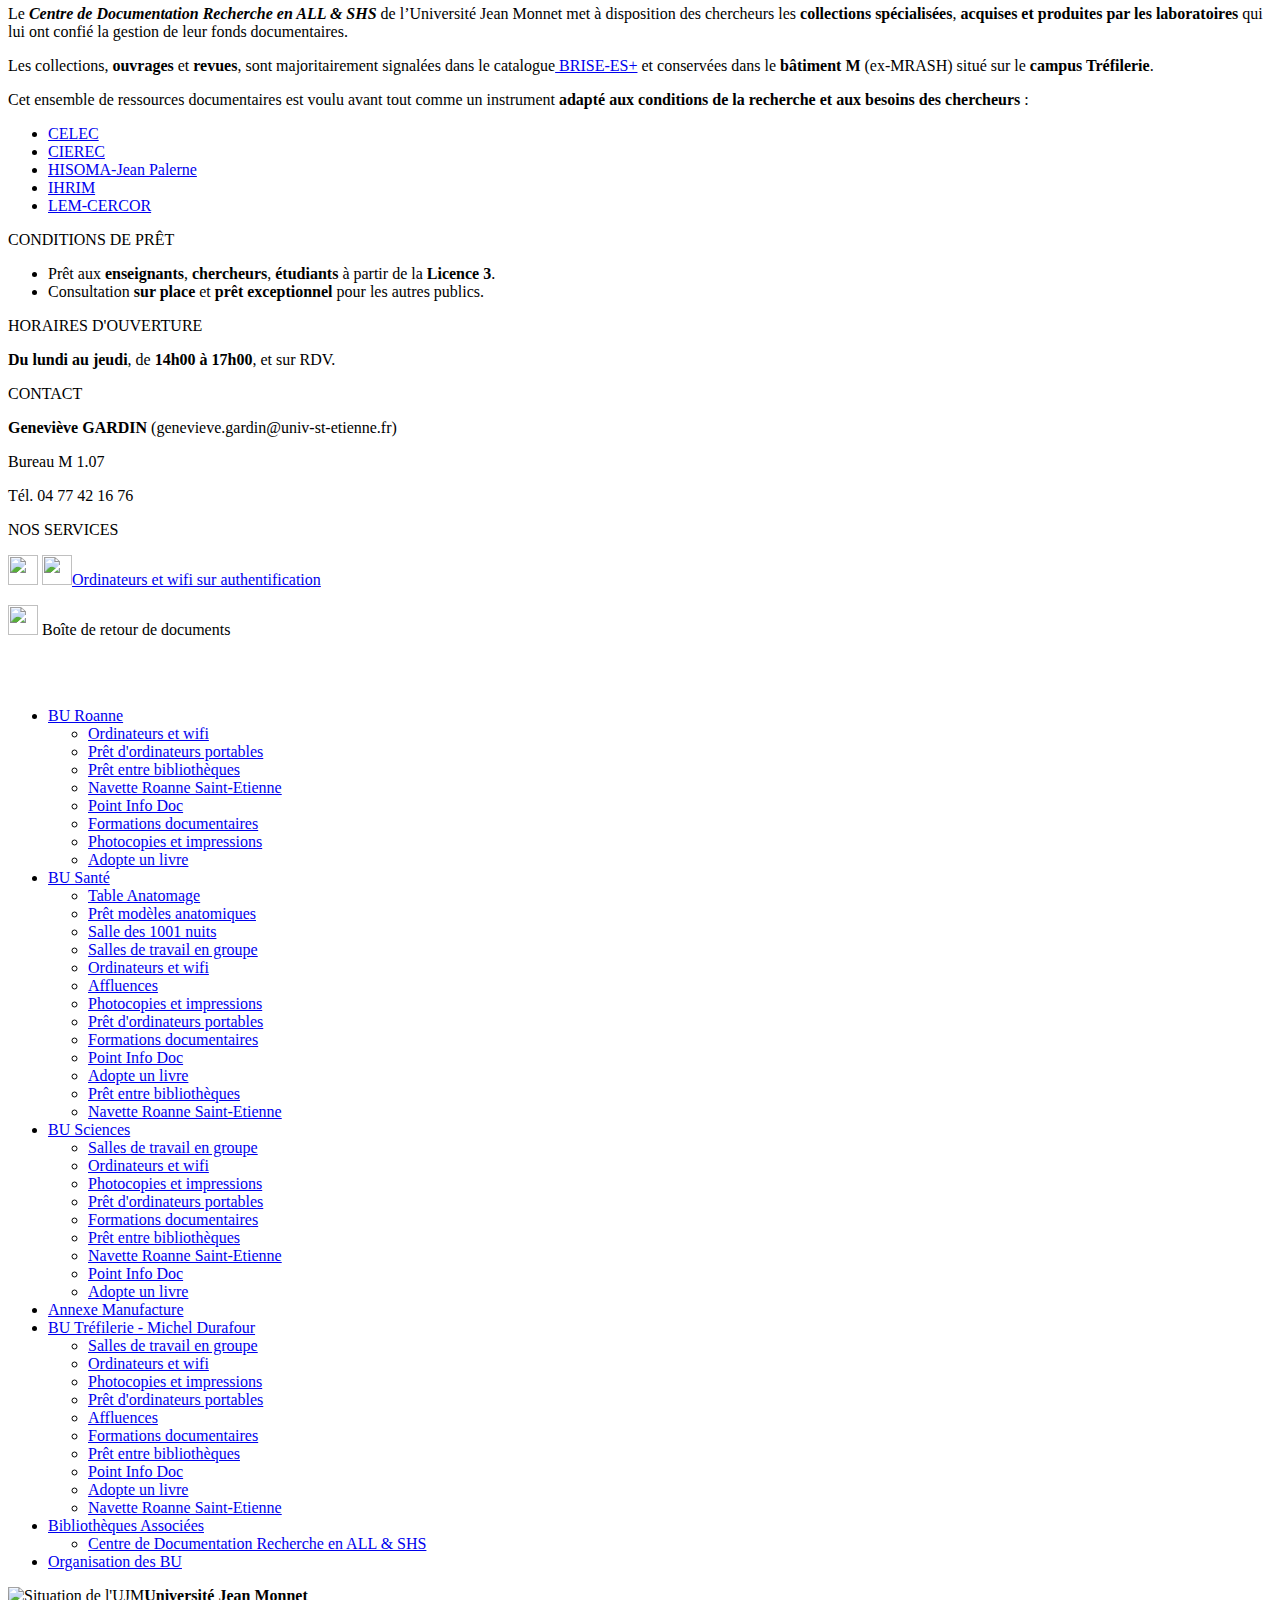
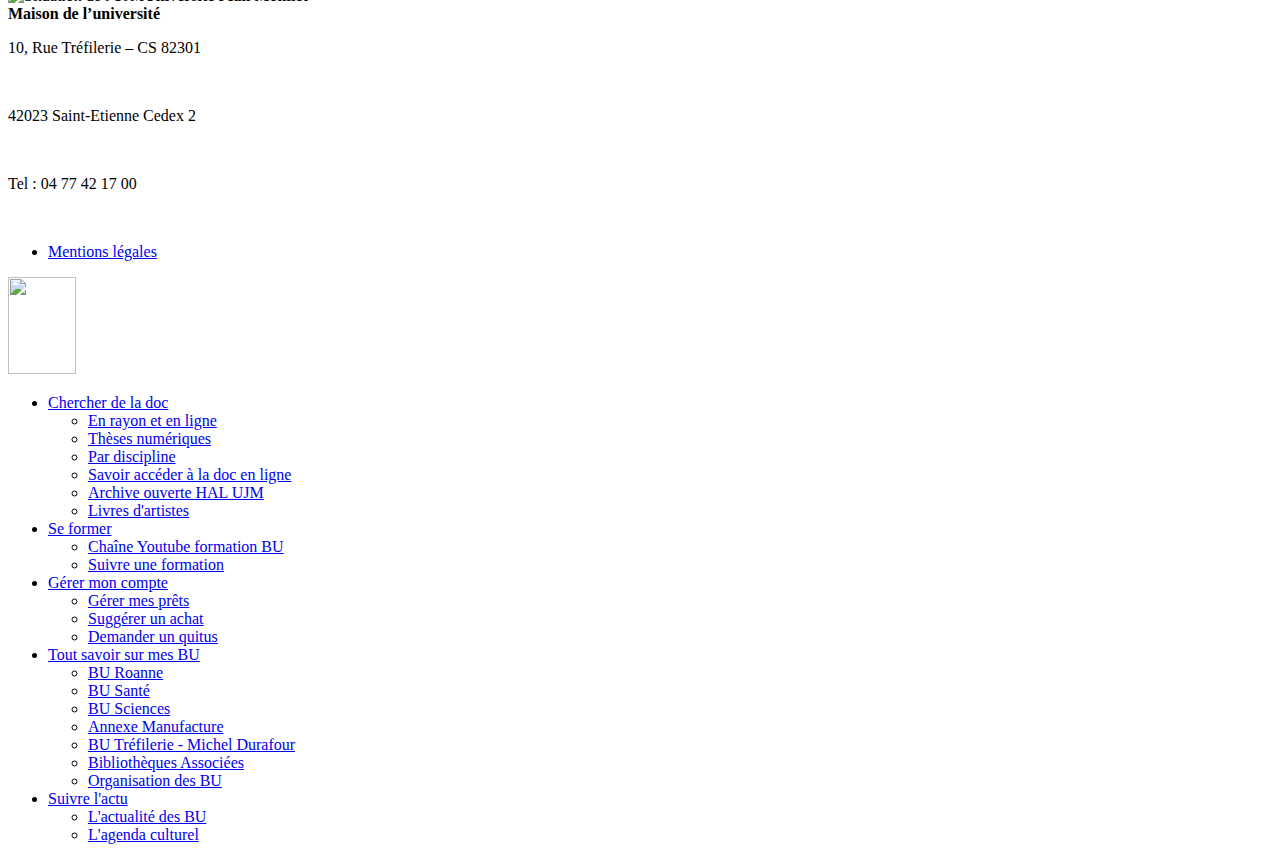
==== commit dc0c58a7: "ajout parsing et enregistrement données html + csv" ====
--- a/projet/DATA/HTML/INFOS-ALL-SHS.html
+++ b/projet/DATA/HTML/INFOS-ALL-SHS.html
@@ -1 +1 @@
-<!DOCTYPE html><html xmlns="http://www.w3.org/1999/xhtml" xml:lang="fr" lang="fr"><head><meta http-equiv="Content-Type" content="text/html; charset=UTF-8" /><meta http-equiv="X-UA-Compatible" content="IE=9" /><meta content="Ametys CMS Open source (http://www.ametys.org)" name="generator" /><link sizes="16x16" href="/skins/bu2017test/resources/img/favicon/favicon-16x16.png" type="image/png" rel="icon" /><link href="/skins/bu2017test/resources/img/favicon/favicon.ico" rel="shortcut icon" /><meta content="IE=9" http-equiv="X-UA-Compatible" /><title>Centre de Documentation Recherche en ALL &amp; SHS  - Universit&eacute; Jean Monnet</title><meta content="Ametys V3" name="author" /><meta content="Ametys V3" name="copyright" /><meta content="fr" name="language" /><meta content="15 days" name="revisit-aftert" /><meta content="width=device-width, initial-scale=1" name="viewport" /><meta content="biblioth&egrave;que universitaire, centre documentation recherche, ALL, SHS, arts, lettres, langues, sciences humaines sociales, CELEC, CIEREC, HISOMA, Jean Palerne, IHRIM, LEM CERCOR" name="subject" /><meta name="DC.subject" content="biblioth&egrave;que universitaire, centre documentation recherche, ALL, SHS, arts, lettres, langues, sciences humaines sociales, CELEC, CIEREC, HISOMA, Jean Palerne, IHRIM, LEM CERCOR" /><meta content="Centre de documentation Recherche en ALL et SHS" name="DC.title" /><meta content="mg79566h#utilisateurs" name="DC.creator" /><meta content="mg79566h#utilisateurs" name="DC.contributor" /><meta content="2019-06-14" name="DC.date" /><meta content="Text" name="DC.type" /><meta content="text/html" name="DC.format" /><meta content="defaultWebContent://46b8426b-6570-4fc9-a2db-ebfe9774d7c8" name="DC.identifier" /><meta content="fr" name="DC.language" /><meta content="fr" name="DC.coverage" /><!----><link href="/_plugins/web/bu2017test/fr/filter/events/rss.xml" title="Flux RSS des actualit&eacute;s du site Ametys, CMS Java Open Source" type="application/rss+xml" rel="alternate" /><link href="/_plugins/web/bu2017test/fr/filter/org.ametys.web.article.RSS/rss.xml" title="Flux RSS des articles du site Ametys, CMS Java Open Source" type="application/rss+xml" rel="alternate" /><!--PIWIK--><noscript><div><img alt="" style="border:0" src="https://piwik.univ-st-etienne.fr/piwik//piwik.php?idsite=67&amp;rec=1" /></div></noscript><link href="/plugins/cms/dublincore/content.rdf?contentId=defaultWebContent://46b8426b-6570-4fc9-a2db-ebfe9774d7c8" rel="meta" /><link type="text/css" rel="stylesheet" href="/_plugins/web/resources-minimized/LTc3MTY2NDYxNw.css" media="screen" /><link type="text/css" rel="stylesheet" href="//fonts.googleapis.com/css?family=Titillium+Web:400,200,200italic,300,300italic,400italic,600,600italic,700,700italic,900" /><link type="text/css" rel="stylesheet" href="/_plugins/web/resources-minimized/LTExODgzMDI4MjI.css" /><link type="text/css" rel="stylesheet" href="/_plugins/web/resources-minimized/LTg5MjQ1Nzc5NQ.css" media="print,handheld,screen" /><script type="text/javascript" src="/_plugins/web/resources-minimized/LTE0MjEwMzA4MzE.js"></script><script type="text/javascript"><!--              	$j = jQuery.noConflict();		// --></script><script type="text/javascript" src="/_plugins/web/resources-minimized/MTI4MTM1MzIxNA.js"></script><script type="text/javascript"><!--                $j(document).ready(function() {                    $j().piroBox_ext({                        piro_speed: 600,                        bg_alpha: 0.5,                        piro_scroll: true,                        prev_label: 'Précédent',                        next_label: 'Suivant',                        close_label: 'Fermer'                    });                });	        // --></script><script type="text/javascript" src="/_plugins/web/resources-minimized/MTkzNzI2NDM0.js"></script><script type="text/javascript"><!--            ametysUser = null;                        // --></script><script type="text/javascript"><!--	       ametysCookieConsentListener = [];	                   		        function ametysCallCookieConsentListener(accept)		        {		            for (var i = 0; i < ametysCookieConsentListener.length; i++)		            {		               ametysCookieConsentListener[i].apply(window, [accept]);		            }		        }		        // --></script><script type="text/javascript" src="/_plugins/web/resources-minimized/LTEyNTY1NzMxODc.js"></script><script type="text/javascript"><!--   					_artStyleUrlCached = "https://scd.univ-st-etienne.fr/skins/bu2017test/resources/";   					contextPath = "";    				// --></script><script type="text/javascript" src="/_plugins/web/resources-minimized/NTU4OTQzMTAz.js"></script><script type="text/javascript"><!--   					var switchMobileDesktopLinkLabel = "Version normale";					var switchMobileMobileLinkLabel = "Version mobile";   				// --></script><script type="text/javascript" src="/_plugins/web/resources-minimized/LTEwNDUwMzYyMw.js"></script><script type="text/javascript"><!--				function waitForWebfonts(fonts, callback) {								    var loadedFonts = 0;				    for(var i = 0, l = fonts.length; i < l; ++i) {				        (function(font) {				            var node = document.createElement('span');				            // Characters that vary significantly among different fonts				            node.innerHTML = 'giItT1WQy@!-/#';				            // Visible - so we can measure it - but not on the screen				            node.style.position      = 'absolute';				            node.style.left          = '-10000px';				            node.style.top           = '-10000px';				            // Large font size makes even subtle changes obvious				            node.style.fontSize      = '300px';				            // Reset any font properties				            node.style.fontFamily    = 'sans-serif';				            node.style.fontVariant   = 'normal';				            node.style.fontStyle     = 'normal';				            node.style.fontWeight    = 'normal';				            node.style.letterSpacing = '0';				            document.body.appendChild(node);								            // Remember width with no applied web font				            var width = node.offsetWidth;								            node.style.fontFamily = font;								            var interval;				            function checkFont() {				                // Compare current width with original width				                if(node && node.offsetWidth != width) {				                    ++loadedFonts;				                    node.parentNode.removeChild(node);				                    node = null;				                }								                // If all fonts have been loaded				                if(loadedFonts >= fonts.length) {				                    if(interval) {				                        clearInterval(interval);				                    }				                    if(loadedFonts == fonts.length) {				                        callback();				                        return true;				                    }				                }				            };								            if(!checkFont()) {				                interval = setInterval(checkFont, 50);				            }				        })(fonts[i]);				    }				};								$j(document).ready(function(){					waitForWebfonts(["Titillium Web"], function() { window.setTimeout("trunkText()", 1); });										trunkText();										$j(document).on("click", function(){						$j("#nav_mobile").hide();					})					$j("#header_top .burger").on("click", function(event){						event.stopPropagation();						$j("#nav_mobile").toggle();					})					$j("#nav_mobile > ul > li").on("click", function(event){						event.stopPropagation();						$j("#nav_mobile > ul > li > ul").removeClass("selected");						$j(event.target).next("ul").addClass("selected")						$j("#nav_mobile > ul > li > ul:not(.selected)").hide();						$j(event.target).next("ul").toggle();					})				});				$j(window).resize(function(){					trunkText();				});				function trunkText()				{					$j(".trunk1").trunk8({lines: 1, fill:"..."});					$j(".trunk2").trunk8({lines: 2, fill:"..."});					$j(".trunk3").trunk8({lines: 3, fill:"..."});					$j(".trunk4").trunk8({lines: 4, fill:"..."});					//$j(".trunk5").trunk8({lines: 5, fill:"..."});					$j(".trunk6").trunk8({lines: 6, fill:"..."});					$j(".trunk8").trunk8({lines: 8, fill:"..."});										$j(".sidebar h2 span.content-title").trunk8({lines: 1, fill:"..."});					$j(".sidebar h2 span.service-title").trunk8({lines: 1, fill:"..."});				}					// --></script><script type="text/javascript" src="/_plugins/web/resources-minimized/LTEyMDMxNjYzODU.js"></script><script type="text/javascript"><!--			$j().ready(function() { $j("#search-field-15542909693454499").placeholder(); });		// --></script><script type="text/javascript"><!--			$j().ready(function() 			{				function parseXML(data) 				{					var results = [];					var branches = $j(data).find('item');					$j(branches).each(function() {					  var text = $j.trim($j(this).text());					  results[results.length] = {'data': [text, text], 'result': text, 'value': text};					});					return results;				}									$j("#search-field-15542909693454499").autocomplete({					source: function(request, response) {								$j.ajax({ url: "/plugins/web/service/search/auto-completion/bu2017test/fr.xml?q=" + request.term, 									  dataType: "xml",									  success: function(xmlResponse) { response(parseXML (xmlResponse)); } });							},					minLength: 2,					delay: 500				});			});		// --></script><script type="text/javascript" src="/_plugins/web/resources-minimized/MTY3MTk4ODQwMQ.js"></script><script type="text/javascript"><!--            $j().ready(function()            {                var hlRegexp = new RegExp('[\?\&]search-keywords=([^\?\&#;]+)', 'i');                var result = hlRegexp.exec(location.search);                if (result != null && result.length > 1)                {                    var keywords = result[1].split(',');                    for (var x = 0; x < keywords.length; x++)                    {                        if (keywords[x] != '')                        {                                                    $j('#ametys-cms-zone-default').highlight($j.trim(keywords[x]));                                                    $j('#ametys-cms-zone-sidebar').highlight($j.trim(keywords[x]));                                                    $j('#ametys-cms-zone-sidebar-inherit').highlight($j.trim(keywords[x]));                                                 }                    }                }            });        // --></script><script type="text/javascript"><!--                                ametysCookieConsentListener.push(function(accept) {                    if (accept)                    {		                var gaProperty = 'UA-142510949-4';		                		                (function(i,s,o,g,r,a,m){i['GoogleAnalyticsObject']=r;i[r]=i[r]||function(){						(i[r].q=i[r].q||[]).push(arguments)},i[r].l=1*new Date();a=s.createElement(o),						m=s.getElementsByTagName(o)[0];a.async=1;a.src=g;m.parentNode.insertBefore(a,m)						})(window,document,'script','//www.google-analytics.com/analytics.js','ga');												ga('create', gaProperty, 'auto');						ga('send', 'pageview');                    }                    else                    {                        // Delete Google Analytics cookies                            var cookieNames = ["__utma","__utmb","__utmc","__utmt","__utmv","__utmz","_ga","_gat"];                        for (var i=0; i<cookieNames.length; i++)                        {                            $j.removeCookie(cookieNames[i], { path: '' || '/'});                        }                    }                });            // --></script><script type="text/javascript"><!--			      var _paq = _paq || [];			      			      ametysCookieConsentListener.push(function(accept) {                    if (accept)                    {                        _paq.push(["setDocumentTitle", document.domain + "/" + document.title]);                        _paq.push(['setConsentGiven']);	                  (function() {	                    var u=(("https:" == document.location.protocol) ? "https://" : "http://") + "piwik.univ-st-etienne.fr/piwik//";	                    _paq.push(["setTrackerUrl", u+"piwik.php"]);	                    	                    var searchTracking = false;	                    	                        var searchKeyword = "";	                        if (searchKeyword != '')	                        {	                            // Internal search tracking on a search result page	                            _paq.push(["trackSiteSearch", searchKeyword, false, false]);	                            searchTracking = true;	                        }	                    	                    	                    if (!searchTracking)	                    {	                        _paq.push(["trackPageView"]);	                    }	                    _paq.push(["enableLinkTracking"]);	                    _paq.push(["setSiteId", "67"]);	                    var d=document, g=d.createElement("script"), s=d.getElementsByTagName("script")[0]; g.type="text/javascript";	                    g.defer=true; g.async=true; g.src=u+"piwik.js"; s.parentNode.insertBefore(g,s);	                  })();	                    }	                    else	                    {	                        _paq.push(['forgetConsentGiven']);	                    }	                });			      			// --></script></head><body><h1 class="hidden-L">Centre de Documentation Recherche en ALL &amp; SHS </h1><div class="art-page-wai-links" id="art-page-wai-links"><a href="#content">Aller au contenu</a><a href="#search">Aller &agrave; la recherche</a><a href="#menu">Aller au menu</a></div><div id="header"><div id="header_top"><div class="container"><div class="burger visible-xs visible-sm">MENU<div id="nav_mobile"><ul><li class="picto-acces-rapide"><a href="#">Acc&egrave;s rapide aux outils</a><ul><li><a href="/fr/liens-haut-de-page/ujm.html" class="bold">UJM</a></li><li><a href="/fr/liens-haut-de-page/facultes-et-instituts.html" class="bold">Facult&eacute;s et Instituts</a></li><li><a href="/fr/liens-haut-de-page/laboratoires.html" class="bold">Laboratoires</a></li><li><a href="/fr/liens-haut-de-page/annuaire.html" class="bold">Annuaire</a></li><li><a href="/fr/liens-haut-de-page/campus.html" class="bold">Campus</a></li><li><a href="/fr/liens-haut-de-page/myujm.html" class="bold">MyUJM</a></li><li><a href="/fr/liens-haut-de-page/personnels-bu.html" class="bold">Personnels BU</a></li><li><a href="/fr/liens-haut-de-page/universite-de-lyon.html" class="bold">Universit&eacute; de Lyon</a></li></ul></li><li class="picto-nav hidden-sm"><a href="#">Navigation principale</a><ul class="art-hmenu"><li class=""><a href="/fr/chercher-de-la-doc.html">Chercher de la doc</a></li><li class=""><a href="/fr/se-former.html">Se former</a></li><li class=""><a href="/fr/gerer-mon-compte.html">G&eacute;rer mon compte</a></li><li class="active" title="(Rubrique active)"><a href="/fr/tout-savoir-sur-mes-bu.html">Tout savoir sur mes BU</a></li><li class=""><a href="/fr/suivre-l-actu.html">Suivre l&#039;actu</a></li></ul></li></ul></div></div><div class="selecteur_langues"><a href="/fr/index.html">fr</a></div><div class="search"><a name="search"></a><form method="post" action="/fr/rechercher.html" class="art-hmenu-form"><div><label class="hidden-L" for="search-field-15542909693454499">Rechercher</label><input title="Saisissez le mots-clefs pour lancer la recherche" id="search-field-15542909693454499" name="textfield" class="input-text" type="text" /><script type="text/javascript"><!--		    			$j('#search-field-15542909693454499').attr('placeholder', "Rechercher");		    		// --></script><input name="submit-form" type="hidden" /><input class="picto-loupe" value="Ok" name="" type="submit" /></div></form></div><div class="direct-access visible-md visible-lg"><ul><li><a href="/fr/liens-haut-de-page/ujm.html" class="bold">UJM</a></li><li><a href="/fr/liens-haut-de-page/facultes-et-instituts.html" class="bold">Facult&eacute;s et Instituts</a></li><li><a href="/fr/liens-haut-de-page/laboratoires.html" class="bold">Laboratoires</a></li><li><a href="/fr/liens-haut-de-page/annuaire.html" class="bold">Annuaire</a></li><li><a href="/fr/liens-haut-de-page/campus.html" class="bold">Campus</a></li><li><a href="/fr/liens-haut-de-page/myujm.html" class="bold">MyUJM</a></li><li><a href="/fr/liens-haut-de-page/personnels-bu.html" class="bold">Personnels BU</a></li><li><a href="/fr/liens-haut-de-page/universite-de-lyon.html" class="bold">Universit&eacute; de Lyon</a></li><li><a href="https://idexlyon.universite-lyon.fr/" target="_blank"><img src="/skins/bu2017test/resources/img/idex.png" alt="idex" id="idex" /></a></li></ul></div></div></div><div class="header_bottom hidden-xs"><div class="container"><a id="logo2" title="" href="/fr/index.html"><img height="89" width="179" alt="Logo de l&#039;université Jean Monnet &ndash; Saint Etienne" src="/skins/bu2017test/resources//img/logo.png" /></a><ul id="social"><li><a target="_blank" class="picto_facebook" title="Facebook" href="/fr/reseaux-sociaux/facebook.html"></a></li><li><a target="_blank" class="picto_twitter" title="Twitter" href="/fr/reseaux-sociaux/twitter.html"></a></li><li><a target="_blank" class="picto_youtube" title="YouTube" href="/fr/reseaux-sociaux/youtube.html"></a></li><li><a target="_blank" class="picto_instagram" title="Instagram" href="/fr/reseaux-sociaux/instagram.html"></a></li><li><a target="_blank" class="picto_blogbuster" title="Blogbuster" href="/fr/reseaux-sociaux/blogbuster.html"></a></li><li><a target="_blank" class="picto_contact" title="Contact" href="/fr/reseaux-sociaux/contacts.html"></a></li></ul><div class="nav menu-classique" id="ent-nav"><ul class="art-hmenu"><li class=""><a href="/fr/chercher-de-la-doc.html">Chercher de la doc</a><div class="submenu"><ul class="first-column"><li><a href="/fr/chercher-de-la-doc/en-rayon-et-en-ligne.html">En rayon et en ligne</a></li><li><a href="/fr/chercher-de-la-doc/theses-numeriques-1.html">Th&egrave;ses num&eacute;riques</a></li><li><a href="/fr/chercher-de-la-doc/par-discipline-2.html">Par discipline</a></li></ul><ul><li><a href="/fr/chercher-de-la-doc/savoir-acceder-a-la-doc-en-ligne.html">Savoir acc&eacute;der &agrave; la doc en ligne</a></li><li><a href="/fr/chercher-de-la-doc/archive-ouverte-hal-ujm.html">Archive ouverte HAL UJM</a></li><li><a href="/fr/chercher-de-la-doc/livres-d-artistes.html">Livres d&#039;artistes</a></li></ul><span>Chercher de la doc</span></div></li><li class=""><a href="/fr/se-former.html">Se former</a><div class="submenu"><ul class="first-column"><li><a href="/fr/se-former/chaine-youtube-formation-bu.html">Cha&icirc;ne Youtube formation BU</a></li></ul><ul><li><a href="/fr/se-former/suivre-une-formation.html">Suivre une formation</a></li></ul><span>Se former</span></div></li><li class=""><a href="/fr/gerer-mon-compte.html">G&eacute;rer mon compte</a><div class="submenu"><ul class="first-column"><li><a href="/fr/gerer-mon-compte/gerer-mes-prets-1.html">G&eacute;rer mes pr&ecirc;ts</a></li><li><a href="/fr/gerer-mon-compte/suggerer-un-achat.html">Sugg&eacute;rer un achat</a></li><li><a href="/fr/gerer-mon-compte/demander-un-pret-entre-bibliotheques.html">Demander un Pr&ecirc;t Entre Biblioth&egrave;ques</a></li></ul><ul><li><a href="/fr/gerer-mon-compte/demander-un-quitus.html">Demander un quitus</a></li><li><a href="/fr/gerer-mon-compte/pret-d-ordinateurs-portables.html">Pr&ecirc;t d&#039;ordinateurs portables</a></li><li><a href="/fr/gerer-mon-compte/s-inscrire-et-emprunter.html">S&#039;inscrire et emprunter</a></li></ul><span>G&eacute;rer mon compte</span></div></li><li class="active" title="(Rubrique active)"><a href="/fr/tout-savoir-sur-mes-bu.html">Tout savoir sur mes BU</a><div class="submenu"><ul class="first-column"><li><a href="/fr/tout-savoir-sur-mes-bu/bu-roanne.html">BU Roanne</a></li><li><a href="/fr/tout-savoir-sur-mes-bu/bu-sante.html">BU Sant&eacute;</a></li><li><a href="/fr/tout-savoir-sur-mes-bu/bu-sciences.html">BU Sciences</a></li><li><a href="/fr/tout-savoir-sur-mes-bu/annexe-manufacture.html">Annexe Manufacture</a></li></ul><ul><li><a href="/fr/tout-savoir-sur-mes-bu/bu-trefilerie.html">BU Tr&eacute;filerie - Michel Durafour</a></li><li><a href="/fr/tout-savoir-sur-mes-bu/bibliotheques-associees.html">Biblioth&egrave;ques Associ&eacute;es</a></li><li><a href="/fr/tout-savoir-sur-mes-bu/organisation-des-bu.html">Organisation des BU</a></li></ul><span>Tout savoir sur mes BU</span></div></li><li class=""><a href="/fr/suivre-l-actu.html">Suivre l&#039;actu</a><div class="submenu"><ul class="first-column"><li><a href="/fr/suivre-l-actu/l-actualite-des-bu.html">L&#039;actualit&eacute; des BU</a></li></ul><ul><li><a href="/fr/suivre-l-actu/l-agenda-culturel.html">L&#039;agenda culturel</a></li></ul><span>Suivre l&#039;actu</span></div></li></ul></div></div></div></div><div id="main-content"><div class="container"><div class="breadcrumb"><a name="breadcrumb"></a><span class="breadcrumb-header -invisible">Vous &ecirc;tes ici :</span><ul><li class="first" itemscope="itemscope" itemtype="http://data-vocabulary.org/Breadcrumb"><a href="/fr/index.html" itemprop="url"><span itemprop="title">Bienvenue BU Saint Etienne Roanne</span></a></li><li itemscope="itemscope" itemtype="http://data-vocabulary.org/Breadcrumb"> &gt; <a class="home" href="/fr/tout-savoir-sur-mes-bu.html" itemprop="url"><span itemprop="title">Tout savoir sur mes BU</span></a></li><li itemscope="itemscope" itemtype="http://data-vocabulary.org/Breadcrumb"> &gt; <a class="home" href="/fr/tout-savoir-sur-mes-bu/bibliotheques-associees.html" itemprop="url"><span itemprop="title">Biblioth&egrave;ques Associ&eacute;es</span></a></li><li itemscope="itemscope" itemtype="http://data-vocabulary.org/Breadcrumb" class="current"> &gt; <span itemprop="title">Centre de Documentation Recherche en ALL &amp; SHS </span></li></ul></div><div class="clearfix"><div class="central-column"><div id="ametys-cms-zone-default"><div data-ametys-zone-level="1" id="ametys-cms-zone-default-item-N10078" class="first last"><div class="ametys-cms-content news view-main wrapper"><h1 class="art-postheader"><span class="content-title summary">Centre de documentation Recherche en ALL et SHS</span></h1><div class="content-richtext-start"><!--empty--></div><p>Le <strong><em>Centre de Documentation Recherche en ALL &amp; SHS</em></strong> de l&rsquo;Universit&eacute; Jean Monnet met &agrave; disposition des chercheurs les <strong>collections sp&eacute;cialis&eacute;es</strong>, <strong>acquises et produites par les laboratoires</strong> qui lui ont confi&eacute; la gestion de leur fonds documentaires.</p><p>Les collections, <strong>ouvrages</strong> et <strong>revues</strong>, sont majoritairement signal&eacute;es dans le catalogue<a href="https://catalogue-brisees.univ-st-etienne.fr/accueil.html" class="external" target="_blank"> BRISE-ES+</a> et conserv&eacute;es dans le <strong>b&acirc;timent M</strong> (ex-MRASH) situ&eacute; sur le <strong>campus Tr&eacute;filerie</strong>.</p><p>Cet ensemble de ressources documentaires est voulu avant tout comme un instrument <strong>adapt&eacute; aux conditions de la recherche</strong> <strong>et aux besoins des chercheurs</strong>&nbsp;:</p><ul class="disc"><li><a href="https://www.univ-st-etienne.fr/fr/celec/presentation-1/centre-de-documentation.html" class="external">CELEC</a></li><li><a href="https://www.univ-st-etienne.fr/fr/cierec.html" class="external" target="_blank">CIEREC</a></li><li><a href="https://www.univ-st-etienne.fr/fr/hisoma/bibliotheque.html" class="external" target="_blank">HISOMA-Jean Palerne</a></li><li><a href="https://www.univ-st-etienne.fr/fr/ihrim/bibliotheque.html" class="external" target="_blank">IHRIM</a></li><li><a href="https://www.univ-st-etienne.fr/fr/lem-cercor/ressources-documentaires/bibliotheque.html" class="external" target="_blank">LEM-CERCOR</a></li></ul><p class="margin-color">CONDITIONS DE PR&Ecirc;T</p><ul class="disc"><li>Pr&ecirc;t aux <strong>enseignants</strong>, <strong>chercheurs</strong>, <strong>&eacute;tudiants</strong> &agrave; partir de la <strong>Licence 3</strong>.</li><li>Consultation <strong>sur place</strong> et <strong>pr&ecirc;t exceptionnel</strong> pour les autres publics.</li></ul><p class="margin-color">HORAIRES D&#039;OUVERTURE</p><p><strong>Du</strong> <strong>lundi au jeudi</strong>, de <strong>14h00 &agrave; 17h00</strong>, et sur RDV.</p><p class="margin-color">CONTACT</p><p style="text-align:left;"><a id="M025959598560528208" class="mailto"><strong>Genevi&egrave;ve GARDIN</strong> <span id="M6071042976058895"> (genevieve.gardin<span style="position: absolute; left: -1000px; top: -1000px;"> </span>@<span style="position: absolute; left: -1000px; top: -1000px;"> </span>univ-st-etienne.fr)</span></a><script type="text/javascript"><!--	    	    	var a = document.createElement('a');	    	var div = document.getElementById('M025959598560528208');	    	div.parentNode.insertBefore(a, div);	    		    	while (div.childNodes.length > 1)	    	{	    		a.appendChild(div.childNodes[0]);	    	}	    		    	div.parentNode.removeChild(div);	    				var M17405232493797562="genevieve.gardin";			M17405232493797562 +="@";			M17405232493797562 +="univ-st-etienne.fr";												a.setAttribute('href', 'mailto:' + M17405232493797562);							a.setAttribute('class', 'mailto');						// --></script></p><p style="text-align:left;">Bureau M 1.07</p><p style="text-align:left;">T&eacute;l. 04 77 42 16 76</p><p class="margin-color" style="text-align:left;">NOS SERVICES</p><p style="text-align:left;"><span class="image-wrapper simple" style="display: inline-block; text-align: center"><img src="/_contents-images/ametys-internal%253Asites/bu2017test/ametys-internal%253Acontents/centre-de-documentation-recherche-en-all-shs-article/_metadata/content/_data/ordi.jpg_30x30.jpg_30x30" alt="" width="30" height="30" /></span> <span class="image-wrapper simple" style="display: inline-block; text-align: center"><img src="/_contents-images/ametys-internal%253Asites/bu2017test/ametys-internal%253Acontents/centre-de-documentation-recherche-en-all-shs-article/_metadata/content/_data/wifi.jpg_30x30.jpg_30x30" alt="" width="30" height="30" /></span><a href="/fr/tout-savoir-sur-mes-bu/bu-trefilerie/ordinateurs-et-wifi.html" class="simple">Ordinateurs et wifi sur authentification</a></p><p style="text-align:left;"><span class="image-wrapper simple" style="display: inline-block; text-align: center"><img src="/_contents-images/ametys-internal%253Asites/bu2017test/ametys-internal%253Acontents/centre-de-documentation-recherche-en-all-shs-article/_metadata/content/_data/Picto_boiteretour30x30.jpg_30x30" alt="" width="30" height="30" /></span> Bo&icirc;te de retour de documents</p><div class="content-richtext-end"><!--empty--></div><div class="clear-B"><!--empty--></div><div align="right" id="art_sharethis"><script type="text/javascript"><!--			var switchTo5x=true; // Multi Post			$j(document).ready(function() 			{				var baseUrl = document.location.protocol == 'https:' ? 'https://ws.' : 'http://w.';				$j.getScript(baseUrl + "sharethis.com/button/buttons.js", function(data, textStatus) {stLight.options({publisher:'7fcfec1e-16ef-41a0-8902-67b9f511c6ba'}); });			});		// --></script><script type="text/javascript"><!--document.write("<span class='st_twitter'></span>");document.write("<span class='st_facebook'></span>");document.write("<span class='st_linkedin'></span>");document.write("<span class='st_googleplus'></span>");document.write("<span class='st_pinterest'></span>");document.write("<span class='st_email'></span>");document.write("<span class='st_sharethis'></span>");// --></script></div><br /><br /></div></div></div></div><div class="sidebar"><div class="vertical-menu"><a name="vertical-menu"></a><ul class="art-"><li><a href="/fr/tout-savoir-sur-mes-bu/bu-roanne.html"><span class="trunk1">BU Roanne</span></a><ul><li><a href="/fr/tout-savoir-sur-mes-bu/bu-roanne/ordinateurs-et-wifi.html">Ordinateurs et wifi</a></li><li><a href="/fr/tout-savoir-sur-mes-bu/bu-roanne/pret-d-ordinateurs-portables.html">Pr&ecirc;t d&#039;ordinateurs portables</a></li><li><a href="/fr/tout-savoir-sur-mes-bu/bu-roanne/pret-entre-bibliotheques.html">Pr&ecirc;t entre biblioth&egrave;ques</a></li><li><a href="/fr/tout-savoir-sur-mes-bu/bu-roanne/navette-roanne-saint-etienne.html">Navette Roanne Saint-Etienne</a></li><li><a href="/fr/tout-savoir-sur-mes-bu/bu-roanne/point-info-doc.html">Point Info Doc</a></li><li><a href="/fr/tout-savoir-sur-mes-bu/bu-roanne/formations-documentaires.html">Formations documentaires</a></li><li><a href="/fr/tout-savoir-sur-mes-bu/bu-roanne/photocopies-et-impressions.html">Photocopies et impressions</a></li><li><a href="/fr/tout-savoir-sur-mes-bu/bu-roanne/adopte-un-livre.html">Adopte un livre</a></li></ul></li><li><a href="/fr/tout-savoir-sur-mes-bu/bu-sante.html"><span class="trunk1">BU Sant&eacute;</span></a><ul><li><a href="/fr/tout-savoir-sur-mes-bu/bu-sante/table-anatomage.html">Table Anatomage</a></li><li><a href="/fr/tout-savoir-sur-mes-bu/bu-sante/pret-modeles-anatomiques.html">Pr&ecirc;t mod&egrave;les anatomiques</a></li><li><a href="/fr/tout-savoir-sur-mes-bu/bu-sante/salle-des-1001-nuits.html">Salle des 1001 nuits</a></li><li><a href="/fr/tout-savoir-sur-mes-bu/bu-sante/salles-de-travail-en-groupe-bu-sante.html">Salles de travail en groupe</a></li><li><a href="/fr/tout-savoir-sur-mes-bu/bu-sante/ordinateurs-et-wifi.html">Ordinateurs et wifi</a></li><li><a href="/fr/tout-savoir-sur-mes-bu/bu-sante/affluences.html">Affluences</a></li><li><a href="/fr/tout-savoir-sur-mes-bu/bu-sante/photocopies-et-impressions.html">Photocopies et impressions</a></li><li><a href="/fr/tout-savoir-sur-mes-bu/bu-sante/pret-d-ordinateurs-portables.html">Pr&ecirc;t d&#039;ordinateurs portables</a></li><li><a href="/fr/tout-savoir-sur-mes-bu/bu-sante/formations-documentaires.html">Formations documentaires</a></li><li><a href="/fr/tout-savoir-sur-mes-bu/bu-sante/point-info-doc.html">Point Info Doc</a></li><li><a href="/fr/tout-savoir-sur-mes-bu/bu-sante/adopte-un-livre.html">Adopte un livre</a></li><li><a href="/fr/tout-savoir-sur-mes-bu/bu-sante/pret-entre-bibliotheques.html">Pr&ecirc;t entre biblioth&egrave;ques</a></li><li><a href="/fr/tout-savoir-sur-mes-bu/bu-sante/navette-roanne-saint-etienne.html">Navette Roanne Saint-Etienne</a></li></ul></li><li><a href="/fr/tout-savoir-sur-mes-bu/bu-sciences.html"><span class="trunk1">BU Sciences</span></a><ul><li><a href="/fr/tout-savoir-sur-mes-bu/bu-sciences/salles-de-travail-en-groupe-bu-sciences.html">Salles de travail en groupe</a></li><li><a href="/fr/tout-savoir-sur-mes-bu/bu-sciences/ordinateurs-et-wifi.html">Ordinateurs et wifi</a></li><li><a href="/fr/tout-savoir-sur-mes-bu/bu-sciences/photocopies-et-impressions.html">Photocopies et impressions</a></li><li><a href="/fr/tout-savoir-sur-mes-bu/bu-sciences/pret-d-ordinateurs-portables.html">Pr&ecirc;t d&#039;ordinateurs portables</a></li><li><a href="/fr/tout-savoir-sur-mes-bu/bu-sciences/formations-documentaires.html">Formations documentaires</a></li><li><a href="/fr/tout-savoir-sur-mes-bu/bu-sciences/pret-entre-bibliotheques.html">Pr&ecirc;t entre biblioth&egrave;ques</a></li><li><a href="/fr/tout-savoir-sur-mes-bu/bu-sciences/navette-roanne-saint-etienne.html">Navette Roanne Saint-Etienne</a></li><li><a href="/fr/tout-savoir-sur-mes-bu/bu-sciences/point-info-doc.html">Point Info Doc</a></li><li><a href="/fr/tout-savoir-sur-mes-bu/bu-sciences/adopte-un-livre.html">Adopte un livre</a></li></ul></li><li><a href="/fr/tout-savoir-sur-mes-bu/annexe-manufacture.html"><span class="trunk1">Annexe Manufacture</span></a></li><li><a href="/fr/tout-savoir-sur-mes-bu/bu-trefilerie.html"><span class="trunk1">BU Tr&eacute;filerie - Michel Durafour</span></a><ul><li><a href="/fr/tout-savoir-sur-mes-bu/bu-trefilerie/salles-de-travail-en-groupe.html">Salles de travail en groupe</a></li><li><a href="/fr/tout-savoir-sur-mes-bu/bu-trefilerie/ordinateurs-et-wifi.html">Ordinateurs et wifi</a></li><li><a href="/fr/tout-savoir-sur-mes-bu/bu-trefilerie/photocopies-et-impressions.html">Photocopies et impressions</a></li><li><a href="/fr/tout-savoir-sur-mes-bu/bu-trefilerie/pret-d-ordinateurs-portables.html">Pr&ecirc;t d&#039;ordinateurs portables</a></li><li><a href="/fr/tout-savoir-sur-mes-bu/bu-trefilerie/affluences.html">Affluences</a></li><li><a href="/fr/tout-savoir-sur-mes-bu/bu-trefilerie/formations-documentaires.html">Formations documentaires</a></li><li><a href="/fr/tout-savoir-sur-mes-bu/bu-trefilerie/pret-entre-bibliotheques.html">Pr&ecirc;t entre biblioth&egrave;ques</a></li><li><a href="/fr/tout-savoir-sur-mes-bu/bu-trefilerie/point-info-doc.html">Point Info Doc</a></li><li><a href="/fr/tout-savoir-sur-mes-bu/bu-trefilerie/adopte-un-livre.html">Adopte un livre</a></li><li><a href="/fr/tout-savoir-sur-mes-bu/bu-trefilerie/navette-roanne-saint-etienne.html">Navette Roanne Saint-Etienne</a></li></ul></li><li class="active"><a href="/fr/tout-savoir-sur-mes-bu/bibliotheques-associees.html" class="active" title="(Rubrique active)"><span class="trunk1">Biblioth&egrave;ques Associ&eacute;es</span></a><ul class="active"><li><a href="/fr/tout-savoir-sur-mes-bu/bibliotheques-associees/centre-de-documentation-recherche-en-all-shs.html" class="active">Centre de Documentation Recherche en ALL &amp; SHS </a></li></ul></li><li><a href="/fr/tout-savoir-sur-mes-bu/organisation-des-bu.html"><span class="trunk1">Organisation des BU</span></a></li></ul><div id="ametys-cms-zone-sidebar-inherit"></div><div id="ametys-cms-zone-sidebar"></div></div></div></div></div></div><div class="footer container"><div class="bg_orange"><div class="row"><div class="contact col-sm-5 col-md-12"><p><img alt="Situation de l&#039;UJM" src="/skins/bu2017test/resources/img/carte.png" /><strong>Université Jean Monnet<br />Maison de l&rsquo;université</strong><p>10, Rue Tréfilerie &ndash; CS 82301</p><br /><p>42023 Saint-Etienne Cedex 2</p><br /><p>Tel : 04 77 42 17 00</p><br /></p></div><div class="footer-links col-sm-2 col-md-12"><ul><li><a href="/fr/liens-de-bas-de-page/mentions-legales.html">Mentions l&eacute;gales</a></li></ul></div><div class="logo col-sm-2 col-md-12"><a href="https://www.univ-st-etienne.fr"><img height="97" width="68" alt="" src="/skins/bu2017test/resources/img/logo_footer_ujm.png" /></a></div></div></div><div class="footer-menu visible-md visible-lg footer-menu-img"><a name="menu"></a><ul class="art-hmenu"><li><a href="/fr/chercher-de-la-doc.html">Chercher de la doc</a><ul><li><a href="/fr/chercher-de-la-doc/en-rayon-et-en-ligne.html">En rayon et en ligne</a></li><li><a href="/fr/chercher-de-la-doc/theses-numeriques-1.html">Th&egrave;ses num&eacute;riques</a></li><li><a href="/fr/chercher-de-la-doc/par-discipline-2.html">Par discipline</a></li><li><a href="/fr/chercher-de-la-doc/savoir-acceder-a-la-doc-en-ligne.html">Savoir acc&eacute;der &agrave; la doc en ligne</a></li><li><a href="/fr/chercher-de-la-doc/archive-ouverte-hal-ujm.html">Archive ouverte HAL UJM</a></li><li><a href="/fr/chercher-de-la-doc/livres-d-artistes.html">Livres d&#039;artistes</a></li></ul></li><li><a href="/fr/se-former.html">Se former</a><ul><li><a href="/fr/se-former/chaine-youtube-formation-bu.html">Cha&icirc;ne Youtube formation BU</a></li><li><a href="/fr/se-former/suivre-une-formation.html">Suivre une formation</a></li></ul></li><li><a href="/fr/gerer-mon-compte.html">G&eacute;rer mon compte</a><ul><li><a href="/fr/gerer-mon-compte/gerer-mes-prets-1.html">G&eacute;rer mes pr&ecirc;ts</a></li><li><a href="/fr/gerer-mon-compte/suggerer-un-achat.html">Sugg&eacute;rer un achat</a></li><li><a href="/fr/gerer-mon-compte/demander-un-quitus.html">Demander un quitus</a></li></ul></li><li class="active" title="(Rubrique active)"><a href="/fr/tout-savoir-sur-mes-bu.html">Tout savoir sur mes BU</a><ul><li><a href="/fr/tout-savoir-sur-mes-bu/bu-roanne.html">BU Roanne</a></li><li><a href="/fr/tout-savoir-sur-mes-bu/bu-sante.html">BU Sant&eacute;</a></li><li><a href="/fr/tout-savoir-sur-mes-bu/bu-sciences.html">BU Sciences</a></li><li><a href="/fr/tout-savoir-sur-mes-bu/annexe-manufacture.html">Annexe Manufacture</a></li><li><a href="/fr/tout-savoir-sur-mes-bu/bu-trefilerie.html">BU Tr&eacute;filerie - Michel Durafour</a></li><li><a href="/fr/tout-savoir-sur-mes-bu/bibliotheques-associees.html">Biblioth&egrave;ques Associ&eacute;es</a></li><li><a href="/fr/tout-savoir-sur-mes-bu/organisation-des-bu.html">Organisation des BU</a></li></ul></li><li><a href="/fr/suivre-l-actu.html">Suivre l&#039;actu</a><ul><li><a href="/fr/suivre-l-actu/l-actualite-des-bu.html">L&#039;actualit&eacute; des BU</a></li><li><a href="/fr/suivre-l-actu/l-agenda-culturel.html">L&#039;agenda culturel</a></li></ul></li></ul></div></div><script type="text/javascript"><!--	                   ametysCallCookieConsentListener(true);	               // --></script></body></html>+<!DOCTYPE html><html xmlns="http://www.w3.org/1999/xhtml" xml:lang="fr" lang="fr"><head><meta http-equiv="Content-Type" content="text/html; charset=UTF-8" /><meta http-equiv="X-UA-Compatible" content="IE=9" /><meta content="Ametys CMS Open source (http://www.ametys.org)" name="generator" /><link sizes="16x16" href="/skins/bu2017test/resources/img/favicon/favicon-16x16.png" type="image/png" rel="icon" /><link href="/skins/bu2017test/resources/img/favicon/favicon.ico" rel="shortcut icon" /><meta content="IE=9" http-equiv="X-UA-Compatible" /><title>Centre de Documentation Recherche en ALL &amp; SHS  - Universit&eacute; Jean Monnet</title><meta content="Ametys V3" name="author" /><meta content="Ametys V3" name="copyright" /><meta content="fr" name="language" /><meta content="15 days" name="revisit-aftert" /><meta content="width=device-width, initial-scale=1" name="viewport" /><meta content="biblioth&egrave;que universitaire, centre documentation recherche, ALL, SHS, arts, lettres, langues, sciences humaines sociales, CELEC, CIEREC, HISOMA, Jean Palerne, IHRIM, LEM CERCOR" name="subject" /><meta name="DC.subject" content="biblioth&egrave;que universitaire, centre documentation recherche, ALL, SHS, arts, lettres, langues, sciences humaines sociales, CELEC, CIEREC, HISOMA, Jean Palerne, IHRIM, LEM CERCOR" /><meta content="Centre de documentation Recherche en ALL et SHS" name="DC.title" /><meta content="mg79566h#utilisateurs" name="DC.creator" /><meta content="mg79566h#utilisateurs" name="DC.contributor" /><meta content="2019-06-14" name="DC.date" /><meta content="Text" name="DC.type" /><meta content="text/html" name="DC.format" /><meta content="defaultWebContent://46b8426b-6570-4fc9-a2db-ebfe9774d7c8" name="DC.identifier" /><meta content="fr" name="DC.language" /><meta content="fr" name="DC.coverage" /><!----><link href="/_plugins/web/bu2017test/fr/filter/events/rss.xml" title="Flux RSS des actualit&eacute;s du site Ametys, CMS Java Open Source" type="application/rss+xml" rel="alternate" /><link href="/_plugins/web/bu2017test/fr/filter/org.ametys.web.article.RSS/rss.xml" title="Flux RSS des articles du site Ametys, CMS Java Open Source" type="application/rss+xml" rel="alternate" /><!--PIWIK--><noscript><div><img alt="" style="border:0" src="https://piwik.univ-st-etienne.fr/piwik//piwik.php?idsite=67&amp;rec=1" /></div></noscript><link href="/plugins/cms/dublincore/content.rdf?contentId=defaultWebContent://46b8426b-6570-4fc9-a2db-ebfe9774d7c8" rel="meta" /><link type="text/css" rel="stylesheet" href="/_plugins/web/resources-minimized/LTEyNjI2OTQyODg.css" media="screen" /><link type="text/css" rel="stylesheet" href="//fonts.googleapis.com/css?family=Titillium+Web:400,200,200italic,300,300italic,400italic,600,600italic,700,700italic,900" /><link type="text/css" rel="stylesheet" href="/_plugins/web/resources-minimized/LTEwOTU4NzI0NjE.css" /><link type="text/css" rel="stylesheet" href="/_plugins/web/resources-minimized/LTE4MDAyMzAzMTQ.css" media="print,handheld,screen" /><script type="text/javascript" src="/_plugins/web/resources-minimized/LTE0MjEwMzA4MzE.js"></script><script type="text/javascript"><!--              	$j = jQuery.noConflict();		// --></script><script type="text/javascript" src="/_plugins/web/resources-minimized/LTcxNjQ2NjkwMA.js"></script><script type="text/javascript"><!--                $j(document).ready(function() {                    $j().piroBox_ext({                        piro_speed: 600,                        bg_alpha: 0.5,                        piro_scroll: true,                        prev_label: 'Précédent',                        next_label: 'Suivant',                        close_label: 'Fermer'                    });                });	        // --></script><script type="text/javascript" src="/_plugins/web/resources-minimized/MTkzNzI2NDM0.js"></script><script type="text/javascript"><!--            ametysUser = null;                        // --></script><script type="text/javascript"><!--	       ametysCookieConsentListener = [];	                   		        function ametysCallCookieConsentListener(accept)		        {		            for (var i = 0; i < ametysCookieConsentListener.length; i++)		            {		               ametysCookieConsentListener[i].apply(window, [accept]);		            }		        }		        // --></script><script type="text/javascript" src="/_plugins/web/resources-minimized/MjEyOTU5OTA4Ng.js"></script><script type="text/javascript"><!--   					_artStyleUrlCached = "https://scd.univ-st-etienne.fr/skins/bu2017test/resources/";   					contextPath = "";    				// --></script><script type="text/javascript" src="/_plugins/web/resources-minimized/MTU0MjI3MzQzOQ.js"></script><script type="text/javascript"><!--   					var switchMobileDesktopLinkLabel = "Version normale";					var switchMobileMobileLinkLabel = "Version mobile";   				// --></script><script type="text/javascript" src="/_plugins/web/resources-minimized/LTU5NDgyOTMwMg.js"></script><script type="text/javascript"><!--				function waitForWebfonts(fonts, callback) {								    var loadedFonts = 0;				    for(var i = 0, l = fonts.length; i < l; ++i) {				        (function(font) {				            var node = document.createElement('span');				            // Characters that vary significantly among different fonts				            node.innerHTML = 'giItT1WQy@!-/#';				            // Visible - so we can measure it - but not on the screen				            node.style.position      = 'absolute';				            node.style.left          = '-10000px';				            node.style.top           = '-10000px';				            // Large font size makes even subtle changes obvious				            node.style.fontSize      = '300px';				            // Reset any font properties				            node.style.fontFamily    = 'sans-serif';				            node.style.fontVariant   = 'normal';				            node.style.fontStyle     = 'normal';				            node.style.fontWeight    = 'normal';				            node.style.letterSpacing = '0';				            document.body.appendChild(node);								            // Remember width with no applied web font				            var width = node.offsetWidth;								            node.style.fontFamily = font;								            var interval;				            function checkFont() {				                // Compare current width with original width				                if(node && node.offsetWidth != width) {				                    ++loadedFonts;				                    node.parentNode.removeChild(node);				                    node = null;				                }								                // If all fonts have been loaded				                if(loadedFonts >= fonts.length) {				                    if(interval) {				                        clearInterval(interval);				                    }				                    if(loadedFonts == fonts.length) {				                        callback();				                        return true;				                    }				                }				            };								            if(!checkFont()) {				                interval = setInterval(checkFont, 50);				            }				        })(fonts[i]);				    }				};								$j(document).ready(function(){					waitForWebfonts(["Titillium Web"], function() { window.setTimeout("trunkText()", 1); });										trunkText();										$j(document).on("click", function(){						$j("#nav_mobile").hide();					})					$j("#header_top .burger").on("click", function(event){						event.stopPropagation();						$j("#nav_mobile").toggle();					})					$j("#nav_mobile > ul > li").on("click", function(event){						event.stopPropagation();						$j("#nav_mobile > ul > li > ul").removeClass("selected");						$j(event.target).next("ul").addClass("selected")						$j("#nav_mobile > ul > li > ul:not(.selected)").hide();						$j(event.target).next("ul").toggle();					})				});				$j(window).resize(function(){					trunkText();				});				function trunkText()				{					$j(".trunk1").trunk8({lines: 1, fill:"..."});					$j(".trunk2").trunk8({lines: 2, fill:"..."});					$j(".trunk3").trunk8({lines: 3, fill:"..."});					$j(".trunk4").trunk8({lines: 4, fill:"..."});					//$j(".trunk5").trunk8({lines: 5, fill:"..."});					$j(".trunk6").trunk8({lines: 6, fill:"..."});					$j(".trunk8").trunk8({lines: 8, fill:"..."});										$j(".sidebar h2 span.content-title").trunk8({lines: 1, fill:"..."});					$j(".sidebar h2 span.service-title").trunk8({lines: 1, fill:"..."});				}					// --></script><script type="text/javascript" src="/_plugins/web/resources-minimized/LTIxMTE5NjE0MDg.js"></script><script type="text/javascript"><!--			$j().ready(function() { $j("#search-field-6218848972896217").placeholder(); });		// --></script><script type="text/javascript"><!--			$j().ready(function() 			{				function parseXML(data) 				{					var results = [];					var branches = $j(data).find('item');					$j(branches).each(function() {					  var text = $j.trim($j(this).text());					  results[results.length] = {'data': [text, text], 'result': text, 'value': text};					});					return results;				}									$j("#search-field-6218848972896217").autocomplete({					source: function(request, response) {								$j.ajax({ url: "/plugins/web/service/search/auto-completion/bu2017test/fr.xml?q=" + request.term, 									  dataType: "xml",									  success: function(xmlResponse) { response(parseXML (xmlResponse)); } });							},					minLength: 2,					delay: 500				});			});		// --></script><script type="text/javascript" src="/_plugins/web/resources-minimized/NzYzMTkzMzc4.js"></script><script type="text/javascript"><!--            $j().ready(function()            {                var hlRegexp = new RegExp('[\?\&]search-keywords=([^\?\&#;]+)', 'i');                var result = hlRegexp.exec(location.search);                if (result != null && result.length > 1)                {                    var keywords = result[1].split(',');                    for (var x = 0; x < keywords.length; x++)                    {                        if (keywords[x] != '')                        {                                                    $j('#ametys-cms-zone-default').highlight($j.trim(keywords[x]));                                                    $j('#ametys-cms-zone-sidebar').highlight($j.trim(keywords[x]));                                                    $j('#ametys-cms-zone-sidebar-inherit').highlight($j.trim(keywords[x]));                                                 }                    }                }            });        // --></script><script type="text/javascript"><!--                                ametysCookieConsentListener.push(function(accept) {                    if (accept)                    {		                var gaProperty = 'UA-142510949-4';		                		                (function(i,s,o,g,r,a,m){i['GoogleAnalyticsObject']=r;i[r]=i[r]||function(){						(i[r].q=i[r].q||[]).push(arguments)},i[r].l=1*new Date();a=s.createElement(o),						m=s.getElementsByTagName(o)[0];a.async=1;a.src=g;m.parentNode.insertBefore(a,m)						})(window,document,'script','//www.google-analytics.com/analytics.js','ga');												ga('create', gaProperty, 'auto');						ga('send', 'pageview');                    }                    else                    {                        // Delete Google Analytics cookies                            var cookieNames = ["__utma","__utmb","__utmc","__utmt","__utmv","__utmz","_ga","_gat"];                        for (var i=0; i<cookieNames.length; i++)                        {                            $j.removeCookie(cookieNames[i], { path: '' || '/'});                        }                    }                });            // --></script><script type="text/javascript"><!--			      var _paq = _paq || [];			      			      ametysCookieConsentListener.push(function(accept) {                    if (accept)                    {                        _paq.push(["setDocumentTitle", document.domain + "/" + document.title]);                        _paq.push(['setConsentGiven']);	                  (function() {	                    var u=(("https:" == document.location.protocol) ? "https://" : "http://") + "piwik.univ-st-etienne.fr/piwik//";	                    _paq.push(["setTrackerUrl", u+"piwik.php"]);	                    	                    var searchTracking = false;	                    	                        var searchKeyword = "";	                        if (searchKeyword != '')	                        {	                            // Internal search tracking on a search result page	                            _paq.push(["trackSiteSearch", searchKeyword, false, false]);	                            searchTracking = true;	                        }	                    	                    	                    if (!searchTracking)	                    {	                        _paq.push(["trackPageView"]);	                    }	                    _paq.push(["enableLinkTracking"]);	                    _paq.push(["setSiteId", "67"]);	                    var d=document, g=d.createElement("script"), s=d.getElementsByTagName("script")[0]; g.type="text/javascript";	                    g.defer=true; g.async=true; g.src=u+"piwik.js"; s.parentNode.insertBefore(g,s);	                  })();	                    }	                    else	                    {	                        _paq.push(['forgetConsentGiven']);	                    }	                });			      			// --></script></head><body><h1 class="hidden-L">Centre de Documentation Recherche en ALL &amp; SHS </h1><div class="art-page-wai-links" id="art-page-wai-links"><a href="#content">Aller au contenu</a><a href="#search">Aller &agrave; la recherche</a><a href="#menu">Aller au menu</a></div><div id="header"><div id="header_top"><div class="container"><div class="burger visible-xs visible-sm">MENU<div id="nav_mobile"><ul><li class="picto-acces-rapide"><a href="#">Acc&egrave;s rapide aux outils</a><ul><li><a href="/fr/liens-haut-de-page/ujm.html" class="bold">UJM</a></li><li><a href="/fr/liens-haut-de-page/facultes-et-instituts.html" class="bold">Facult&eacute;s et Instituts</a></li><li><a href="/fr/liens-haut-de-page/laboratoires.html" class="bold">Laboratoires</a></li><li><a href="/fr/liens-haut-de-page/annuaire.html" class="bold">Annuaire</a></li><li><a href="/fr/liens-haut-de-page/campus.html" class="bold">Campus</a></li><li><a href="/fr/liens-haut-de-page/myujm.html" class="bold">MyUJM</a></li><li><a href="/fr/liens-haut-de-page/personnels-bu.html" class="bold">Personnels BU</a></li><li><a href="/fr/liens-haut-de-page/universite-de-lyon.html" class="bold">Universit&eacute; de Lyon</a></li></ul></li><li class="picto-nav hidden-sm"><a href="#">Navigation principale</a><ul class="art-hmenu"><li class=""><a href="/fr/chercher-de-la-doc.html">Chercher de la doc</a></li><li class=""><a href="/fr/se-former.html">Se former</a></li><li class=""><a href="/fr/gerer-mon-compte.html">G&eacute;rer mon compte</a></li><li class="active" title="(Rubrique active)"><a href="/fr/tout-savoir-sur-mes-bu.html">Tout savoir sur mes BU</a></li><li class=""><a href="/fr/suivre-l-actu.html">Suivre l&#039;actu</a></li></ul></li></ul></div></div><div class="selecteur_langues"><a href="/fr/index.html">fr</a></div><div class="search"><a name="search"></a><form method="post" action="/fr/rechercher.html" class="art-hmenu-form"><div><label class="hidden-L" for="search-field-6218848972896217">Rechercher</label><input title="Saisissez le mots-clefs pour lancer la recherche" id="search-field-6218848972896217" name="textfield" class="input-text" type="text" /><script type="text/javascript"><!--		    			$j('#search-field-6218848972896217').attr('placeholder', "Rechercher");		    		// --></script><input name="submit-form" type="hidden" /><input class="picto-loupe" value="Ok" name="" type="submit" /></div></form></div><div class="direct-access visible-md visible-lg"><ul><li><a href="/fr/liens-haut-de-page/ujm.html" class="bold">UJM</a></li><li><a href="/fr/liens-haut-de-page/facultes-et-instituts.html" class="bold">Facult&eacute;s et Instituts</a></li><li><a href="/fr/liens-haut-de-page/laboratoires.html" class="bold">Laboratoires</a></li><li><a href="/fr/liens-haut-de-page/annuaire.html" class="bold">Annuaire</a></li><li><a href="/fr/liens-haut-de-page/campus.html" class="bold">Campus</a></li><li><a href="/fr/liens-haut-de-page/myujm.html" class="bold">MyUJM</a></li><li><a href="/fr/liens-haut-de-page/personnels-bu.html" class="bold">Personnels BU</a></li><li><a href="/fr/liens-haut-de-page/universite-de-lyon.html" class="bold">Universit&eacute; de Lyon</a></li><li><a href="https://idexlyon.universite-lyon.fr/" target="_blank"><img src="/skins/bu2017test/resources/img/idex.png" alt="idex" id="idex" /></a></li></ul></div></div></div><div class="header_bottom hidden-xs"><div class="container"><a id="logo2" title="" href="/fr/index.html"><img height="89" width="179" alt="Logo de l&#039;université Jean Monnet &ndash; Saint Etienne" src="/skins/bu2017test/resources//img/logo.png" /></a><ul id="social"><li><a target="_blank" class="picto_facebook" title="Facebook" href="/fr/reseaux-sociaux/facebook.html"></a></li><li><a target="_blank" class="picto_twitter" title="Twitter" href="/fr/reseaux-sociaux/twitter.html"></a></li><li><a target="_blank" class="picto_youtube" title="YouTube" href="/fr/reseaux-sociaux/youtube.html"></a></li><li><a target="_blank" class="picto_instagram" title="Instagram" href="/fr/reseaux-sociaux/instagram.html"></a></li><li><a target="_blank" class="picto_blogbuster" title="Blogbuster" href="/fr/reseaux-sociaux/blogbuster.html"></a></li><li><a target="_blank" class="picto_contact" title="Contact" href="/fr/reseaux-sociaux/contacts.html"></a></li></ul><div class="nav menu-classique" id="ent-nav"><ul class="art-hmenu"><li class=""><a href="/fr/chercher-de-la-doc.html">Chercher de la doc</a><div class="submenu"><ul class="first-column"><li><a href="/fr/chercher-de-la-doc/en-rayon-et-en-ligne.html">En rayon et en ligne</a></li><li><a href="/fr/chercher-de-la-doc/theses-numeriques-1.html">Th&egrave;ses num&eacute;riques</a></li><li><a href="/fr/chercher-de-la-doc/par-discipline-2.html">Par discipline</a></li></ul><ul><li><a href="/fr/chercher-de-la-doc/savoir-acceder-a-la-doc-en-ligne.html">Savoir acc&eacute;der &agrave; la doc en ligne</a></li><li><a href="/fr/chercher-de-la-doc/archive-ouverte-hal-ujm.html">Archive ouverte HAL UJM</a></li><li><a href="/fr/chercher-de-la-doc/livres-d-artistes.html">Livres d&#039;artistes</a></li></ul><span>Chercher de la doc</span></div></li><li class=""><a href="/fr/se-former.html">Se former</a><div class="submenu"><ul class="first-column"><li><a href="/fr/se-former/chaine-youtube-formation-bu.html">Cha&icirc;ne Youtube formation BU</a></li></ul><ul><li><a href="/fr/se-former/suivre-une-formation.html">Suivre une formation</a></li></ul><span>Se former</span></div></li><li class=""><a href="/fr/gerer-mon-compte.html">G&eacute;rer mon compte</a><div class="submenu"><ul class="first-column"><li><a href="/fr/gerer-mon-compte/s-inscrire-et-emprunter.html">S&#039;inscrire et emprunter</a></li><li><a href="/fr/gerer-mon-compte/gerer-mes-prets-1.html">G&eacute;rer mes pr&ecirc;ts</a></li><li><a href="/fr/gerer-mon-compte/pret-d-ordinateurs-portables.html">Pr&ecirc;t d&#039;ordinateurs portables</a></li></ul><ul><li><a href="/fr/gerer-mon-compte/suggerer-un-achat.html">Sugg&eacute;rer un achat</a></li><li><a href="/fr/gerer-mon-compte/demander-un-pret-entre-bibliotheques.html">Demander un Pr&ecirc;t Entre Biblioth&egrave;ques</a></li><li><a href="/fr/gerer-mon-compte/demander-un-quitus.html">Demander un quitus</a></li></ul><span>G&eacute;rer mon compte</span></div></li><li class="active" title="(Rubrique active)"><a href="/fr/tout-savoir-sur-mes-bu.html">Tout savoir sur mes BU</a><div class="submenu"><ul class="first-column"><li><a href="/fr/tout-savoir-sur-mes-bu/bu-roanne.html">BU Roanne</a></li><li><a href="/fr/tout-savoir-sur-mes-bu/bu-sante.html">BU Sant&eacute;</a></li><li><a href="/fr/tout-savoir-sur-mes-bu/bu-sciences.html">BU Sciences</a></li><li><a href="/fr/tout-savoir-sur-mes-bu/annexe-manufacture.html">Annexe Manufacture</a></li></ul><ul><li><a href="/fr/tout-savoir-sur-mes-bu/bu-trefilerie.html">BU Tr&eacute;filerie - Michel Durafour</a></li><li><a href="/fr/tout-savoir-sur-mes-bu/bibliotheques-associees.html">Biblioth&egrave;ques Associ&eacute;es</a></li><li><a href="/fr/tout-savoir-sur-mes-bu/organisation-des-bu.html">Organisation des BU</a></li></ul><span>Tout savoir sur mes BU</span></div></li><li class=""><a href="/fr/suivre-l-actu.html">Suivre l&#039;actu</a><div class="submenu"><ul class="first-column"><li><a href="/fr/suivre-l-actu/l-actualite-des-bu.html">L&#039;actualit&eacute; des BU</a></li></ul><ul><li><a href="/fr/suivre-l-actu/l-agenda-culturel.html">L&#039;agenda culturel</a></li></ul><span>Suivre l&#039;actu</span></div></li></ul></div></div></div></div><div id="main-content"><div class="container"><div class="breadcrumb"><a name="breadcrumb"></a><span class="breadcrumb-header -invisible">Vous &ecirc;tes ici :</span><ul><li class="first" itemscope="itemscope" itemtype="http://data-vocabulary.org/Breadcrumb"><a href="/fr/index.html" itemprop="url"><span itemprop="title">Bienvenue BU Saint Etienne Roanne</span></a></li><li itemscope="itemscope" itemtype="http://data-vocabulary.org/Breadcrumb"> &gt; <a class="home" href="/fr/tout-savoir-sur-mes-bu.html" itemprop="url"><span itemprop="title">Tout savoir sur mes BU</span></a></li><li itemscope="itemscope" itemtype="http://data-vocabulary.org/Breadcrumb"> &gt; <a class="home" href="/fr/tout-savoir-sur-mes-bu/bibliotheques-associees.html" itemprop="url"><span itemprop="title">Biblioth&egrave;ques Associ&eacute;es</span></a></li><li itemscope="itemscope" itemtype="http://data-vocabulary.org/Breadcrumb" class="current"> &gt; <span itemprop="title">Centre de Documentation Recherche en ALL &amp; SHS </span></li></ul></div><div class="clearfix"><div class="central-column"><div id="ametys-cms-zone-default"><div data-ametys-zone-level="1" id="ametys-cms-zone-default-item-N10078" class="first last"><div class="ametys-cms-content news view-main wrapper"><h1 class="art-postheader"><span class="content-title summary">Centre de documentation Recherche en ALL et SHS</span></h1><div class="content-richtext-start"><!--empty--></div><p>Le <strong><em>Centre de Documentation Recherche en ALL &amp; SHS</em></strong> de l&rsquo;Universit&eacute; Jean Monnet met &agrave; disposition des chercheurs les <strong>collections sp&eacute;cialis&eacute;es</strong>, <strong>acquises et produites par les laboratoires</strong> qui lui ont confi&eacute; la gestion de leur fonds documentaires.</p><p>Les collections, <strong>ouvrages</strong> et <strong>revues</strong>, sont majoritairement signal&eacute;es dans le catalogue<a href="https://catalogue-brisees.univ-st-etienne.fr/accueil.html" class="external" target="_blank"> BRISE-ES+</a> et conserv&eacute;es dans le <strong>b&acirc;timent M</strong> (ex-MRASH) situ&eacute; sur le <strong>campus Tr&eacute;filerie</strong>.</p><p>Cet ensemble de ressources documentaires est voulu avant tout comme un instrument <strong>adapt&eacute; aux conditions de la recherche</strong> <strong>et aux besoins des chercheurs</strong>&nbsp;:</p><ul class="disc"><li><a href="https://www.univ-st-etienne.fr/fr/celec/presentation-1/centre-de-documentation.html" class="external">CELEC</a></li><li><a href="https://www.univ-st-etienne.fr/fr/cierec.html" class="external" target="_blank">CIEREC</a></li><li><a href="https://www.univ-st-etienne.fr/fr/hisoma/bibliotheque.html" class="external" target="_blank">HISOMA-Jean Palerne</a></li><li><a href="https://www.univ-st-etienne.fr/fr/ihrim/bibliotheque.html" class="external" target="_blank">IHRIM</a></li><li><a href="https://www.univ-st-etienne.fr/fr/lem-cercor/ressources-documentaires/bibliotheque.html" class="external" target="_blank">LEM-CERCOR</a></li></ul><p class="margin-color">CONDITIONS DE PR&Ecirc;T</p><ul class="disc"><li>Pr&ecirc;t aux <strong>enseignants</strong>, <strong>chercheurs</strong>, <strong>&eacute;tudiants</strong> &agrave; partir de la <strong>Licence 3</strong>.</li><li>Consultation <strong>sur place</strong> et <strong>pr&ecirc;t exceptionnel</strong> pour les autres publics.</li></ul><p class="margin-color">HORAIRES D&#039;OUVERTURE</p><p><strong>Du</strong> <strong>lundi au jeudi</strong>, de <strong>14h00 &agrave; 17h00</strong>, et sur RDV.</p><p class="margin-color">CONTACT</p><p style="text-align:left;"><a id="M8062883815487083" class="mailto"><strong>Genevi&egrave;ve GARDIN</strong> <span id="M057228084550240754"> (genevieve.gardin<span style="position: absolute; left: -1000px; top: -1000px;"> </span>@<span style="position: absolute; left: -1000px; top: -1000px;"> </span>univ-st-etienne.fr)</span></a><script type="text/javascript"><!--	    	    	var a = document.createElement('a');	    	var div = document.getElementById('M8062883815487083');	    	div.parentNode.insertBefore(a, div);	    		    	while (div.childNodes.length > 1)	    	{	    		a.appendChild(div.childNodes[0]);	    	}	    		    	div.parentNode.removeChild(div);	    				var M09091186683992114="genevieve.gardin";			M09091186683992114 +="@";			M09091186683992114 +="univ-st-etienne.fr";												a.setAttribute('href', 'mailto:' + M09091186683992114);							a.setAttribute('class', 'mailto');						// --></script></p><p style="text-align:left;">Bureau M 1.07</p><p style="text-align:left;">T&eacute;l. 04 77 42 16 76</p><p class="margin-color" style="text-align:left;">NOS SERVICES</p><p style="text-align:left;"><span class="image-wrapper simple" style="display: inline-block; text-align: center"><img src="/_contents-images/ametys-internal%253Asites/bu2017test/ametys-internal%253Acontents/centre-de-documentation-recherche-en-all-shs-article/_metadata/content/_data/ordi.jpg_30x30.jpg_30x30" alt="" width="30" height="30" /></span> <span class="image-wrapper simple" style="display: inline-block; text-align: center"><img src="/_contents-images/ametys-internal%253Asites/bu2017test/ametys-internal%253Acontents/centre-de-documentation-recherche-en-all-shs-article/_metadata/content/_data/wifi.jpg_30x30.jpg_30x30" alt="" width="30" height="30" /></span><a href="/fr/tout-savoir-sur-mes-bu/bu-trefilerie/ordinateurs-et-wifi.html" class="simple">Ordinateurs et wifi sur authentification</a></p><p style="text-align:left;"><span class="image-wrapper simple" style="display: inline-block; text-align: center"><img src="/_contents-images/ametys-internal%253Asites/bu2017test/ametys-internal%253Acontents/centre-de-documentation-recherche-en-all-shs-article/_metadata/content/_data/Picto_boiteretour30x30.jpg_30x30" alt="" width="30" height="30" /></span> Bo&icirc;te de retour de documents</p><div class="content-richtext-end"><!--empty--></div><div class="clear-B"><!--empty--></div><div align="right" id="art_sharethis"><script type="text/javascript"><!--			var switchTo5x=true; // Multi Post			$j(document).ready(function() 			{				var baseUrl = document.location.protocol == 'https:' ? 'https://ws.' : 'http://w.';				$j.getScript(baseUrl + "sharethis.com/button/buttons.js", function(data, textStatus) {stLight.options({publisher:'7fcfec1e-16ef-41a0-8902-67b9f511c6ba'}); });			});		// --></script><script type="text/javascript"><!--document.write("<span class='st_twitter'></span>");document.write("<span class='st_facebook'></span>");document.write("<span class='st_linkedin'></span>");document.write("<span class='st_googleplus'></span>");document.write("<span class='st_pinterest'></span>");document.write("<span class='st_email'></span>");document.write("<span class='st_sharethis'></span>");// --></script></div><br /><br /></div></div></div></div><div class="sidebar"><div class="vertical-menu"><a name="vertical-menu"></a><ul class="art-"><li><a href="/fr/tout-savoir-sur-mes-bu/bu-roanne.html"><span class="trunk1">BU Roanne</span></a><ul><li><a href="/fr/tout-savoir-sur-mes-bu/bu-roanne/ordinateurs-et-wifi.html">Ordinateurs et wifi</a></li><li><a href="/fr/tout-savoir-sur-mes-bu/bu-roanne/pret-d-ordinateurs-portables.html">Pr&ecirc;t d&#039;ordinateurs portables</a></li><li><a href="/fr/tout-savoir-sur-mes-bu/bu-roanne/pret-entre-bibliotheques.html">Pr&ecirc;t entre biblioth&egrave;ques</a></li><li><a href="/fr/tout-savoir-sur-mes-bu/bu-roanne/navette-roanne-saint-etienne.html">Navette Roanne Saint-Etienne</a></li><li><a href="/fr/tout-savoir-sur-mes-bu/bu-roanne/point-info-doc.html">Point Info Doc</a></li><li><a href="/fr/tout-savoir-sur-mes-bu/bu-roanne/formations-documentaires.html">Formations documentaires</a></li><li><a href="/fr/tout-savoir-sur-mes-bu/bu-roanne/photocopies-et-impressions.html">Photocopies et impressions</a></li><li><a href="/fr/tout-savoir-sur-mes-bu/bu-roanne/adopte-un-livre.html">Adopte un livre</a></li></ul></li><li><a href="/fr/tout-savoir-sur-mes-bu/bu-sante.html"><span class="trunk1">BU Sant&eacute;</span></a><ul><li><a href="/fr/tout-savoir-sur-mes-bu/bu-sante/table-anatomage.html">Table Anatomage</a></li><li><a href="/fr/tout-savoir-sur-mes-bu/bu-sante/pret-modeles-anatomiques.html">Pr&ecirc;t mod&egrave;les anatomiques</a></li><li><a href="/fr/tout-savoir-sur-mes-bu/bu-sante/salle-des-1001-nuits.html">Salle des 1001 nuits</a></li><li><a href="/fr/tout-savoir-sur-mes-bu/bu-sante/salles-de-travail-en-groupe-bu-sante.html">Salles de travail en groupe</a></li><li><a href="/fr/tout-savoir-sur-mes-bu/bu-sante/ordinateurs-et-wifi.html">Ordinateurs et wifi</a></li><li><a href="/fr/tout-savoir-sur-mes-bu/bu-sante/affluences.html">Affluences</a></li><li><a href="/fr/tout-savoir-sur-mes-bu/bu-sante/photocopies-et-impressions.html">Photocopies et impressions</a></li><li><a href="/fr/tout-savoir-sur-mes-bu/bu-sante/pret-d-ordinateurs-portables.html">Pr&ecirc;t d&#039;ordinateurs portables</a></li><li><a href="/fr/tout-savoir-sur-mes-bu/bu-sante/formations-documentaires.html">Formations documentaires</a></li><li><a href="/fr/tout-savoir-sur-mes-bu/bu-sante/point-info-doc.html">Point Info Doc</a></li><li><a href="/fr/tout-savoir-sur-mes-bu/bu-sante/adopte-un-livre.html">Adopte un livre</a></li><li><a href="/fr/tout-savoir-sur-mes-bu/bu-sante/pret-entre-bibliotheques.html">Pr&ecirc;t entre biblioth&egrave;ques</a></li><li><a href="/fr/tout-savoir-sur-mes-bu/bu-sante/navette-roanne-saint-etienne.html">Navette Roanne Saint-Etienne</a></li></ul></li><li><a href="/fr/tout-savoir-sur-mes-bu/bu-sciences.html"><span class="trunk1">BU Sciences</span></a><ul><li><a href="/fr/tout-savoir-sur-mes-bu/bu-sciences/salles-de-travail-en-groupe-bu-sciences.html">Salles de travail en groupe</a></li><li><a href="/fr/tout-savoir-sur-mes-bu/bu-sciences/ordinateurs-et-wifi.html">Ordinateurs et wifi</a></li><li><a href="/fr/tout-savoir-sur-mes-bu/bu-sciences/photocopies-et-impressions.html">Photocopies et impressions</a></li><li><a href="/fr/tout-savoir-sur-mes-bu/bu-sciences/pret-d-ordinateurs-portables.html">Pr&ecirc;t d&#039;ordinateurs portables</a></li><li><a href="/fr/tout-savoir-sur-mes-bu/bu-sciences/formations-documentaires.html">Formations documentaires</a></li><li><a href="/fr/tout-savoir-sur-mes-bu/bu-sciences/pret-entre-bibliotheques.html">Pr&ecirc;t entre biblioth&egrave;ques</a></li><li><a href="/fr/tout-savoir-sur-mes-bu/bu-sciences/navette-roanne-saint-etienne.html">Navette Roanne Saint-Etienne</a></li><li><a href="/fr/tout-savoir-sur-mes-bu/bu-sciences/point-info-doc.html">Point Info Doc</a></li><li><a href="/fr/tout-savoir-sur-mes-bu/bu-sciences/adopte-un-livre.html">Adopte un livre</a></li></ul></li><li><a href="/fr/tout-savoir-sur-mes-bu/annexe-manufacture.html"><span class="trunk1">Annexe Manufacture</span></a></li><li><a href="/fr/tout-savoir-sur-mes-bu/bu-trefilerie.html"><span class="trunk1">BU Tr&eacute;filerie - Michel Durafour</span></a><ul><li><a href="/fr/tout-savoir-sur-mes-bu/bu-trefilerie/salles-de-travail-en-groupe.html">Salles de travail en groupe</a></li><li><a href="/fr/tout-savoir-sur-mes-bu/bu-trefilerie/ordinateurs-et-wifi.html">Ordinateurs et wifi</a></li><li><a href="/fr/tout-savoir-sur-mes-bu/bu-trefilerie/photocopies-et-impressions.html">Photocopies et impressions</a></li><li><a href="/fr/tout-savoir-sur-mes-bu/bu-trefilerie/pret-d-ordinateurs-portables.html">Pr&ecirc;t d&#039;ordinateurs portables</a></li><li><a href="/fr/tout-savoir-sur-mes-bu/bu-trefilerie/affluences.html">Affluences</a></li><li><a href="/fr/tout-savoir-sur-mes-bu/bu-trefilerie/formations-documentaires.html">Formations documentaires</a></li><li><a href="/fr/tout-savoir-sur-mes-bu/bu-trefilerie/pret-entre-bibliotheques.html">Pr&ecirc;t entre biblioth&egrave;ques</a></li><li><a href="/fr/tout-savoir-sur-mes-bu/bu-trefilerie/point-info-doc.html">Point Info Doc</a></li><li><a href="/fr/tout-savoir-sur-mes-bu/bu-trefilerie/adopte-un-livre.html">Adopte un livre</a></li><li><a href="/fr/tout-savoir-sur-mes-bu/bu-trefilerie/navette-roanne-saint-etienne.html">Navette Roanne Saint-Etienne</a></li></ul></li><li class="active"><a href="/fr/tout-savoir-sur-mes-bu/bibliotheques-associees.html" class="active" title="(Rubrique active)"><span class="trunk1">Biblioth&egrave;ques Associ&eacute;es</span></a><ul class="active"><li><a href="/fr/tout-savoir-sur-mes-bu/bibliotheques-associees/centre-de-documentation-recherche-en-all-shs.html" class="active">Centre de Documentation Recherche en ALL &amp; SHS </a></li></ul></li><li><a href="/fr/tout-savoir-sur-mes-bu/organisation-des-bu.html"><span class="trunk1">Organisation des BU</span></a></li></ul><div id="ametys-cms-zone-sidebar-inherit"></div><div id="ametys-cms-zone-sidebar"></div></div></div></div></div></div><div class="footer container"><div class="bg_orange"><div class="row"><div class="contact col-sm-5 col-md-12"><p><img alt="Situation de l&#039;UJM" src="/skins/bu2017test/resources/img/carte.png" /><strong>Université Jean Monnet<br />Maison de l&rsquo;université</strong><p>10, Rue Tréfilerie &ndash; CS 82301</p><br /><p>42023 Saint-Etienne Cedex 2</p><br /><p>Tel : 04 77 42 17 00</p><br /></p></div><div class="footer-links col-sm-2 col-md-12"><ul><li><a href="/fr/liens-de-bas-de-page/mentions-legales.html">Mentions l&eacute;gales</a></li></ul></div><div class="logo col-sm-2 col-md-12"><a href="https://www.univ-st-etienne.fr"><img height="97" width="68" alt="" src="/skins/bu2017test/resources/img/logo_footer_ujm.png" /></a></div></div></div><div class="footer-menu visible-md visible-lg footer-menu-img"><a name="menu"></a><ul class="art-hmenu"><li><a href="/fr/chercher-de-la-doc.html">Chercher de la doc</a><ul><li><a href="/fr/chercher-de-la-doc/en-rayon-et-en-ligne.html">En rayon et en ligne</a></li><li><a href="/fr/chercher-de-la-doc/theses-numeriques-1.html">Th&egrave;ses num&eacute;riques</a></li><li><a href="/fr/chercher-de-la-doc/par-discipline-2.html">Par discipline</a></li><li><a href="/fr/chercher-de-la-doc/savoir-acceder-a-la-doc-en-ligne.html">Savoir acc&eacute;der &agrave; la doc en ligne</a></li><li><a href="/fr/chercher-de-la-doc/archive-ouverte-hal-ujm.html">Archive ouverte HAL UJM</a></li><li><a href="/fr/chercher-de-la-doc/livres-d-artistes.html">Livres d&#039;artistes</a></li></ul></li><li><a href="/fr/se-former.html">Se former</a><ul><li><a href="/fr/se-former/chaine-youtube-formation-bu.html">Cha&icirc;ne Youtube formation BU</a></li><li><a href="/fr/se-former/suivre-une-formation.html">Suivre une formation</a></li></ul></li><li><a href="/fr/gerer-mon-compte.html">G&eacute;rer mon compte</a><ul><li><a href="/fr/gerer-mon-compte/gerer-mes-prets-1.html">G&eacute;rer mes pr&ecirc;ts</a></li><li><a href="/fr/gerer-mon-compte/suggerer-un-achat.html">Sugg&eacute;rer un achat</a></li><li><a href="/fr/gerer-mon-compte/demander-un-quitus.html">Demander un quitus</a></li></ul></li><li class="active" title="(Rubrique active)"><a href="/fr/tout-savoir-sur-mes-bu.html">Tout savoir sur mes BU</a><ul><li><a href="/fr/tout-savoir-sur-mes-bu/bu-roanne.html">BU Roanne</a></li><li><a href="/fr/tout-savoir-sur-mes-bu/bu-sante.html">BU Sant&eacute;</a></li><li><a href="/fr/tout-savoir-sur-mes-bu/bu-sciences.html">BU Sciences</a></li><li><a href="/fr/tout-savoir-sur-mes-bu/annexe-manufacture.html">Annexe Manufacture</a></li><li><a href="/fr/tout-savoir-sur-mes-bu/bu-trefilerie.html">BU Tr&eacute;filerie - Michel Durafour</a></li><li><a href="/fr/tout-savoir-sur-mes-bu/bibliotheques-associees.html">Biblioth&egrave;ques Associ&eacute;es</a></li><li><a href="/fr/tout-savoir-sur-mes-bu/organisation-des-bu.html">Organisation des BU</a></li></ul></li><li><a href="/fr/suivre-l-actu.html">Suivre l&#039;actu</a><ul><li><a href="/fr/suivre-l-actu/l-actualite-des-bu.html">L&#039;actualit&eacute; des BU</a></li><li><a href="/fr/suivre-l-actu/l-agenda-culturel.html">L&#039;agenda culturel</a></li></ul></li></ul></div></div><script type="text/javascript"><!--	                   ametysCallCookieConsentListener(true);	               // --></script></body></html>